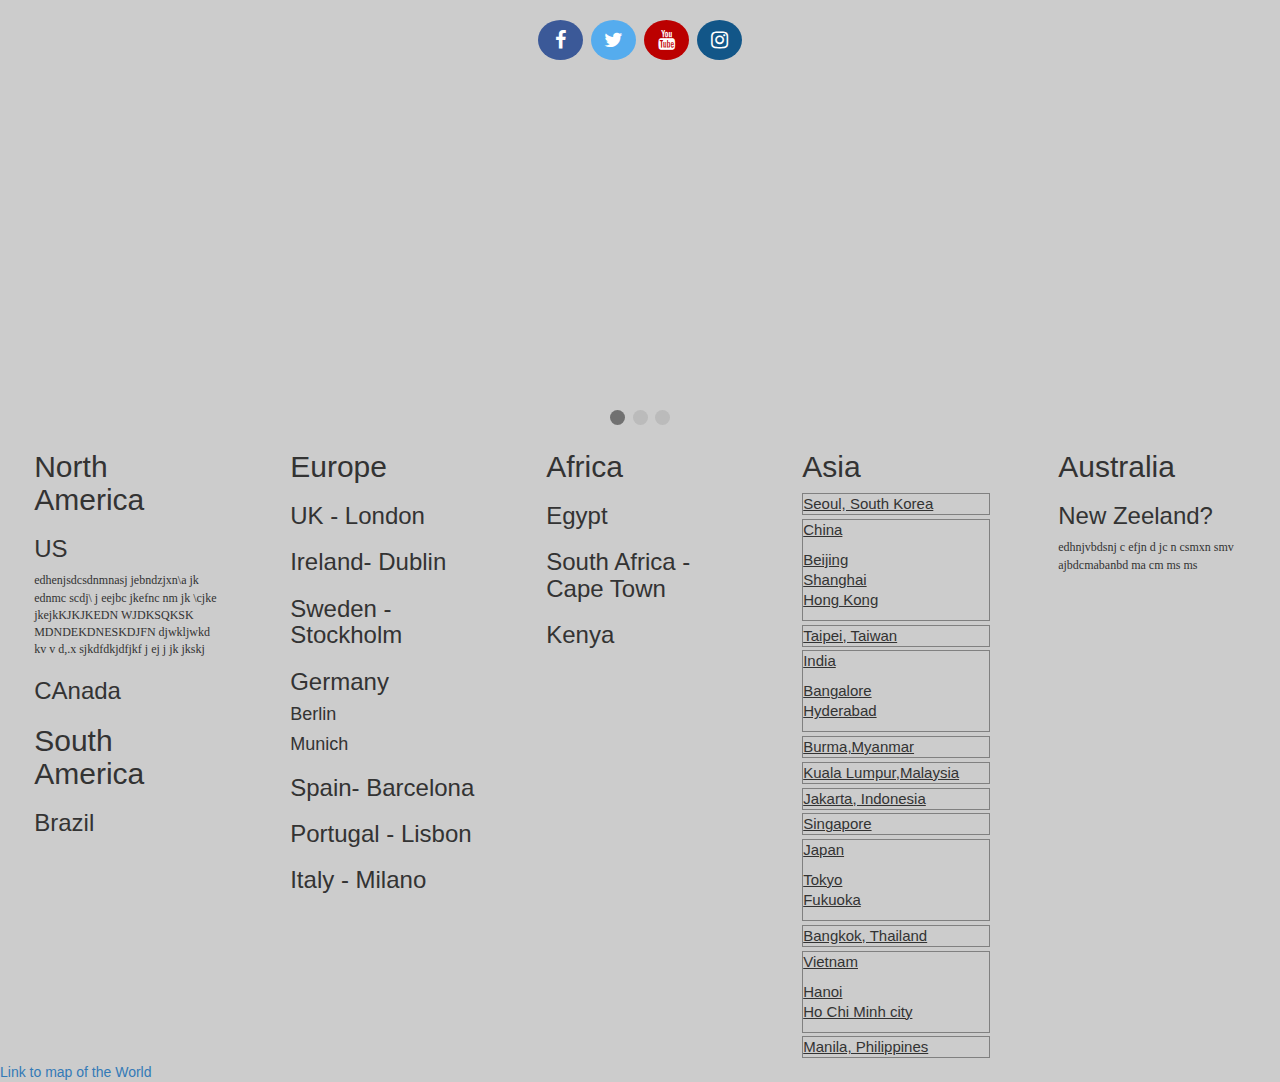
==== index.html @ 74bac41b "Update index.html" ====
<!doctype html>
<html>
   <head>
      <link href='bootstrap.css' rel='stylesheet'>
      <link rel="stylesheet" href="indexstyle.css">
      <script src="buttons.js"></script>
      <title>Index of all locations and companies/ start ups with external links</title>
   </head>
   <body>

     <meta name="viewport" content="width=device-width, initial-scale=1">
     <link rel="stylesheet" href="https://cdnjs.cloudflare.com/ajax/libs/font-awesome/4.7.0/css/font-awesome.min.css">
     <style>
     .fa {
       padding: 10px;
       font-size: 20px;
       width: 45px;
       text-align: center;
       text-decoration: none;
       margin: 20px 2px;
       border-radius: 50%;
     }

     .fa:hover {
         opacity: 0.7;
     }

     .fa-facebook {
       background: #3B5998;
       color: white;
     }

     .fa-twitter {
       background: #55ACEE;
       color: white;
     }


     .fa-youtube {
       background: #bb0000;
       color: white;
     }

     .fa-instagram {
       background: #125688;
       color: white;
     }
     </style>
     </head>
     <body>

     <!-- Add font awesome icons -->
    <center>
     <a href="http://facebook.com" class="fa fa-facebook"></a>
     <a href="http://twitter.com" class="fa fa-twitter"></a>
     <a href="http://youtube.com" class="fa fa-youtube"></a>
     <a href="http://instagram.com" class="fa fa-instagram"></a>
   </center>

 </body>
 </html>


        <meta name="viewport" content="width=device-width, initial-scale=1">
        <style>
        * {box-sizing: border-box;}
        body {font-family: Verdana, sans-serif;}
        .mySlides {display: none;}
        img {vertical-align: middle;}

        /* Slideshow container */
        .slideshow-container {
          max-width: 600px;
          position: relative;
          margin: auto;
        }

        /* Caption text */
        .text {
          color: #000;
          font-weight: bold;
          font-size: 20px;
          padding: 560px;
          position: absolute;
          bottom: 4px;
          width: 160%;
          text-align: center;
        }

        /* Number text (1/3 etc) */
        .numbertext {
          color: #ffffff;
          font-size: 12px;
          padding: 8px 12px;
          position: absolute;
          top: 0;
        }

        /* The dots/bullets/indicators */
        .dot {
          height: 15px;
          width: 15px;
          margin: 0 2px;
          background-color: #bbb;
          border-radius: 50%;
          display: inline-block;
          transition: background-color 0.8s ease;
        }

        .active {
          background-color: #717171;
        }

        /* Fading animation */
        .fade {
          -webkit-animation-name: fade;
          -webkit-animation-duration: 3.5s;
          animation-name: fade;
          animation-duration: 3.5s;
        }

        @-webkit-keyframes fade {
          from {opacity: .4}
          to {opacity: 1}
        }

        @keyframes fade {
          from {opacity: .4}
          to {opacity: 1}
        }

        /* On smaller screens, decrease text size */
        @media only screen and (max-width: 300px) {
          .text {font-size: 11px}
        }
        </style>
        </head>
        <body>

        <p></p>

        <div class="slideshow-container">

        <div class="mySlides fade">
          <div class="numbertext">1 / 3</div>
          <img src="media/nyc.jpg" width="800px", height="300px" >
          <div class="text">Tech StartUp Hub: New York City</div>
        </div>

        <div class="mySlides fade">
          <div class="numbertext">2 / 3</div>
          <img src="media/berlin.jpg" width="800px" height="300px">
          <div class="text">Tech StartUp Hub: Berlin</div>
        </div>

        <div class="mySlides fade">
          <div class="numbertext">3 / 3</div>
          <img src="media/stockholm.jpg" width="600px" height="300px">
          <div class="text">Tech StartUp Hub: Stockholm</div>
        </div>

        </div>
        <br>

        <div style="text-align:center">
          <span class="dot"></span>
          <span class="dot"></span>
          <span class="dot"></span>
        </div>

        <script>
        var slideIndex = 0;
        showSlides();

        function showSlides() {
            var i;
            var slides = document.getElementsByClassName("mySlides");
            var dots = document.getElementsByClassName("dot");
            for (i = 0; i < slides.length; i++) {
               slides[i].style.display = "none";
            }
            slideIndex++;
            if (slideIndex > slides.length) {slideIndex = 1}
            for (i = 0; i < dots.length; i++) {
                dots[i].className = dots[i].className.replace(" active", "");
            }
            slides[slideIndex-1].style.display = "block";
            dots[slideIndex-1].className += " active";
            setTimeout(showSlides, 2000); //
        }
        </script>

        </body>
      </html>

      <section class="column_area">
         <article class="container">
            <h2>North America</h2>
            <h3>US</h3>
            <p>edhenjsdcsdnmnasj jebndzjxn\a  jk ednmc scdj\ j eejbc jkefnc nm jk \cjke jkejkKJKJKEDN WJDKSQKSK MDNDEKDNESKDJFN djwkljwkd kv  v d,.x sjkdfdkjdfjkf j  ej j jk jkskj</p>
            <h3>CAnada</h3>
            <h2>South America</h2>
            <h3>Brazil</h3>
         </article>
         <article class="container">
            <h2>Europe</h2>
            <h3>UK - London</h3>
            <h3>Ireland- Dublin</h3>
            <h3>Sweden - Stockholm</h3>
            <h3>Germany</h3>
            <h4>Berlin</h4>
            <h4>Munich</h4>
            <h3>
            Spain- Barcelona</h2>
            <h3>Portugal - Lisbon</h3>
            <h3>Italy - Milano</h3>
         </article>
         <article class="container">
            <h2>Africa</h2>
            <h3>Egypt</h3>
            <h3>South Africa - Cape Town</h3>
            <h3>Kenya</h3>
         </article>




         <article class="container">
            <h2>Asia</h2>


            <section class="country1">
               <div class="dropdown">
                  <button onclick="myFunction7()" class="dropbtn">Seoul, South Korea</button>
                  <div id="myDropdown7" class="dropdown-content">
                     <a href="#">
                      <img src="media/seoul.jpg" alt="singapore">

                     John Kim: South Korea’s startup scene has experienced tremendous growth over the last half a decade, with a proliferation of not only ventures but also of accelerators and VCs. Casting a glance across the startup space, two main reasons for this growth are apparent.
                     First, the increasing visibility of successful startups has drawn attention from the public and inspired a younger generation of entrepreneurs. The Forbes list of wealthiest Koreans, long the domain of family-controlled conglomerates (or ‘chaebol’), is now peppered with gaming company founders worth billions of dollars. More recently, companies like TicketMonster, Kakao (makers of KakaoTalk) and Coupang have shown strength not only by financial prowess, but also by penetrating a much broader segment of society with their products. Last year, the influence of the startup community was seared in the minds of the public when Ahn Chul Soo, founder of anti-virus company Ahnlab, ran for the country’s highest office.
                     Second, the Korean government has shown tremendous support for the startup community, a trend that looks set to continue following the recent presidential race. Ahn eventually dropped out, and Korea elected its first female president, Park Geun Hye, who included increased venture financing as one of her campaign pledges. South Korea already boasted the fourth largest VC market in the world (with only the 17th largest economy), but venture financing looks to hit new highs when government programs kick in this summer.
                     That said, entrepreneurs report that applications for government funding have tapered off this year as the typical high failure rates of start-ups start to crystallize trepidation in the minds of graduating seniors. Throughout the world, most startups fail, but unlike in Silicon Valley where failure implies learning, in Korea, as in most Asian countries, failure implies inadequacy.
                     This fear of failure and other cultural characteristics of Korean companies could be barriers in going global, the next challenge for Korean startups. But conglomerates like Samsung, gaming companies like Nexon, and K-pop groups like Big Bang have encountered similar barriers before and yet succeeded in spreading the Korean brand beyond the borders of the hermit kingdom. With continued visibility and government support, we could see the same for the next generation of startup founders.
                     Incidentally, ‘the Korean startup scene’ typically refers to the South, but North Korea has also seen a surge in entrepreneurial activity in the last half decade. Though no traditional incubators exist in the DPRK, the Choson Exchange has started a ‘Women in Business’ program to train female entrepreneurs in the country, and brought five North Koreans to Singapore for a one month internship at a startup incubator. In a time of increasing tensions, perhaps the peninsula could benefit from some startup statecraft.</a>
                  </div>
               </div>
            </section>

            <section class="country1">
              <div class="dropdown">
                 <button onclick="myFunction20()" class="dropbtn">China</button>
                 <div id="myDropdown20" class="dropdown-content">
                    <a href="#">Steven Millward: China might have a very well established web industry, but it’s still a rough ride for Chinese startups. There’s little in the way of government support like you’ll find in nations like Singapore, and there are strong web portals and companies out there that could easily and quickly clone a startup’s key product. In fact, you’re more likely to be copied than acquired. And when it comes to the government, you’re more likely to face troubles and restrictions than get solid support. Right now, taxi booking apps are flourishing – but then authorities have already begun to regulate or even ban these apps in some cities. What recourse do these startups have? None.
                    On the more positive side, there’s a great startup ecosystem from the idea stage right up to major follow-up funding. At the base are startup events like Startup Weekends and Barcamps in cities like Beijing, Shenzhen, and Shanghai occurring very often. It would be nice to see more in the way of startup contests (like TechCrunch Disrupt or our own Startup Asia events) that can give local startups a visibility boost. Or a cash boost for the winners. The annual GMIC Beijing event does do that, but more pitching and contest chances would be good.
                    AD. Remove this ad space by subscribing. Support independent journalism.
                    At the funding level, there are strong funding interests in China from a wide variety of sources, which makes it not too vast a challenge to get funding for a successful enterprise. Interest in e-commerce seems strongest, with anyone from Sequoia Ventures to GGV Capital to California’s Bluerun Ventures being especially keen on innovative e-stores. Social is a tougher area – hard to monetize, and easy to copy – for all but a few lucky ones. With e-commerce in China set to be worth a total of $177 billion in 2013, it’s little wonder that a lot of startups are trying out this business avenue.
                    For incubation and acceleration, the largest is Innovation Works, created by Taiwanese-American Lee Kaifu, which is incubating over 50 startups that are now estimated to be wealth over $600 million. It can do series A funding as well as seed-stage. Aside from that, there’s Tisiwi in Hangzhou, and the soon-to-be-rebranded Chinaccelerator up in Dalian.
                  </a></div></div>

              <p>
               <div class="dropdown">
                  <button onclick="myFunction3()" class="dropbtn">Beijing</button>
                  <div id="myDropdown3" class="dropdown-content">
                     <a href="#">
                       <h6>Beijing</h6>
                        <img src="media/beijing.jpg" alt="singapore">
                    </a></div></div>
                    <br>
                    <div class="dropdown">
                       <button onclick="myFunction14()" class="dropbtn">Shanghai</button>
                       <div id="myDropdown14" class="dropdown-content">
                          <a href="#">
                       <img src="media/shanghai.jpg" alt="singapore">
                     </a>
                  </div>
               </div>
                <br>


               <div class="dropdown">
                  <button onclick="myFunction6()" class="dropbtn">Hong Kong</button>
                  <div id="myDropdown6" class="dropdown-content">
                     <a href="#">
                    <img src="media/hong.jpg" alt="singapore">
                     Rafael Wong Chi Hao and Casey Lau: Hong Kong was rated one of the world’s top four tech capitals to watch after star-studded Silicon Valley and New York in a recent Forbes’ article. Despite the lack of a startup ecosystem in the early to mid-noughties, Hong Kong’s economic focus on traditional industries such as real estate, a lack of investors looking at tech, and a lack of computer science talent graduating from local universities, Hong Kong’s startup culture is brewing. In the past two to three years, co-working spaces like CoCoon, The Hive Hong Kong, The Good Lab, and BootHK are flourishing to bring in an enormous amount of foreign tech talents. Startup breeding grounds such as Startup Weekend, AcceleratorHK, the Make A Difference Venture Fellows Program, the Hong Kong Science and Technology Park Incubation Program, and StartupsHK are up and running to set Hong Kong in the right direction towards promoting entrepreneurship.
                     A partial list of Hong Kong-based startups can be found here and updates on what is happening in the local scene can be found on the StartupsHK blog along with a full calendar. Also, here’s a resource page of incubators, funds, and job sites for startups in Hong Kong.
                     The next stage, therefore, is for Hong Kong to develop a healthy entrepreneurial ecosystem where startups and investors exist, the startup industry will grow naturally. So the big difficult question is how?
                     </a>
                  </div>
               </div>
             </p>
            </section>
            <section class="country1">

               <div class="dropdown">
                  <button onclick="myFunction5()" class="dropbtn">Taipei, Taiwan</button>
                  <div id="myDropdown5" class="dropdown-content">
                     <a href="#">
                       <img src="media/taipei.jpg" alt="singapore">
                     Jamie C. Lin: Taipei is rapidly becoming one of the most vibrant startup scenes in Asia. There’s the Startup Digest Taipei mailing list where people post startup events, and you see workshops, forums, meetups and mixers happening all week long every week. At Stop by Meet, hosted by Business Next magazine, or TO Mixer by TechOrange, two of the more popular monthly startup gatherings in town, you see hundreds of founders passionately exchanging their startup ideas. Demo events are held quite frequently as well. Both the Institute for Information Industry’s IDEAS Show and Business Next’s Meet Conference run annually and feature several dozens startups. Demo Day of leading startup accelerator appWorks takes place two times a year, featuring 20-30 startups in its graduating class and is always a packed room with more than a thousand local venture investors, media, and startup founders.
                     While more successful Internet startups such as Lativ, Gamesofa, Mayuki, PubGame, i-Part, and Bahamut run their businesses with tens to hundreds of employees generating tens of millions of US dollars in sales, smaller startups are increasingly started by only a few founders at a co-working space or a startup accelerator. IEH is the leading co-working space housing 20+ startups while AppWorks’ accelerator space is home to over 50 startups.
                     Investment wise, more active investors are CyberAgent Ventures, AppWorks Ventures, CID Group, and TMI Holdings. Together, the local VC industry pumps close to $100 million into the ecosystem each year, funding 30 to 50 startups across seed stage to pre-IPO stage.
                     Taiwan’s outdated company and securities-related laws, the Taiwanese government’s lack of understanding of internet-based businesses, and its failure to recognize the web as an industry platform of strategic importance can often hurt local startups and their founders. For example, Taiwanese securities laws still require all shares to be issued at at least NT$10 ($0.33), which means if a company gives its founders equity, or “technical shares” as it is called in Taiwan, it will be treated by the government as taxable income, calculated based on the NT$10 value times the amount of “free” shares the founders receive. Moreover, local company law mandates that only a maximum of 15 percent technical shares can be awarded to the founders, even when they are willing to pay income tax for receiving it. If the founders want to own more of their company, they have to put up even more capital to purchase all additional stocks, at at least NT$10 per share.
                     At the same time, Taiwan is still yet to pass a legal striucture within which a full-service third-party payment solution comparable to PayPal or Alipay can be operated, which hurts its e-commerce and digital content industries’ ability to collect payments while protecting both the sellers and buyers from possible fraud. The Taiwanese government also mandates a seven-day return policy across all e-commerce and digital content products sold by online retailers. While seven days can be way too long for a mobile game or an e-book to be “tried” before the potential buyer decides if he/she wants a return, it is sometimes too short for a physical product – Zappos actually offers a 360-day return for the shoes it sells. By enforcing a rigid rule like this, it shows the Taiwanese government’s lack of understanding of internet-based businesses. And in Taiwan, most web startup founders find themselves fighting with local government on a wide variety of issues the whole time, which in turn has been slowing Taiwanese startups down in their pursuit of greatness.
                     </a>
                  </div>
               </div>
            </section>

            <section class="country1">
               <div class="dropdown">
                  <button onclick="myFunction12()" class="dropbtn">India</button>
                  <div id="myDropdown12" class="dropdown-content">
                     <a href="#">
                       The one thing that strikes most outsiders about the technology startup ecosystem in India is how diverse it is.
                       Entrepreneurs range from 21-year old college students to 61-year old executives, and it takes all types in between. The anatomy of the “average” Indian technology entrepreneur is a 30+ year old male, with some technology background, though not necessarily in product development, focusing on building a product that’s largely trying to solve local (Indian) problems. The average, though, is the middle of the ground, and there are exceptional folks at both ends of the spectrum. From those exclusively focused on the American markets with SaaS applications to building cloud infrastructure software for large data centers. It’s all happening.
                       On average about 970 technology-product entities get started each year in India and only about 380 actually incorporate the entity as a corporation. The mortality rate is fairly high, with over 60 percent of these “entities” pivoting or going dormant within 12 to 18 months. An equal number of services (consulting) entities get started each year in the technology space as well, which tend to last longer.
                       The startups are a good mix of 61 percent focused on business oriented offerings and about 39 percent on consumer applications such as mobile apps, social networks and e-commerce offerings and others. In the last few years, there has been an explosion in e-commerce companies. Thanks to a growing Internet user-base (about 100 million individuals, with 15 million actively purchasing goods and services online), high penetration of broadband (over 10 million connections) and an explosion in the number of mobile phones (currently at over 800 million connections) there has never been a better time to start a technology company in India.
                       The state of the investor ecosystem is also on the rise. From about 43 active venture investors in 2006, investing in about 73 companies each year, now there are over 80 angel investor networks, seed funds, accelerators and early stage funds, and over 153 companies get some form of institutional funding each year.
                       Finally the support ecosystem for entrepreneurs is also growing at a fast pace to help the entrepreneurs. From the idea stage (Open Coffee Club, Startup Saturday) to prototype stage (HasGeek, Startup Weekend) and from the product ready stage (DEMO India, Unpluggd) to the growth stage (NASSCOM product conclave, Reverse Pitch). There are multiple events and organizations that are bringing the various parts of the system together consistently and delivering results.
                       There are three main challenges that the Indian technology ecosystem faces, to which there are no short-term fixes. The first is the paucity of exits, second is the lack of a sophisticated angel investor and mentor ecosystem, and third is the inherent risk-averse nature of the Indian middle class.
                       The optimist in me says these problems, albeit structural, will change over the next five to ten years and are relatively easy to solve given the inherent dynamic nature of Indians entrepreneurs. Buoyed by the success of Indians in the Valley and the fact that they form 43 percent of all product startups in the Bay area, I am absolutely confident that the metrics and trends will point to a 300 percent to 500 percent growth in both startups and success in the next five years.
                     </a></div></div>
                     <p>


                     <div class="dropdown">
                        <button onclick="myFunction18()" class="dropbtn">Bangalore</button>
                        <div id="myDropdown18" class="dropdown-content">
                           <a href="#">
                             <img src="media/bangalore.jpg" alt="singapore">
                           </a></div></div>
                           <br>
                           <div class="dropdown">
                              <button onclick="myFunction19()" class="dropbtn">Hyderabad</button>
                              <div id="myDropdown19" class="dropdown-content">
                                 <a href="#">
                                   <img src="media/hyderabad.jpg" alt="singapore">
                                    </a></div></div>
                              </p>

            </section>
            <section class="country1">
              <div class="dropdown">
                 <button onclick="myFunction13()" class="dropbtn">Burma,Myanmar</button>
                 <div id="myDropdown13" class="dropdown-content">
                    <a href="#">
                   <img src="media/myanmar.jpg" alt="singapore">


               <p>Population: 5.21 million
                  Average internet speed: 1 MBps (source)
                  Whatever could be said about fast emerging economies in Asia, has been said about Myanmar. From the “next Thailand” to the “next Tiger”, Myanmar’s ascent to public prominence has been driven by the rapid adoption of mobile technology and internet, a young progressive population and a flood of foreign money. Is Yangon overhyped or is the startup buzz there real? We’re heading to Myanmar in September to find out.
               </p>
             </a>
          </div>
       </div>


            </section>
            <section class="country1">

               <div class="dropdown">
                  <button onclick="myFunction4()" class="dropbtn">Kuala Lumpur,Malaysia</button>
                  <div id="myDropdown4" class="dropdown-content">

                     <a href="#">
                         <img src="media/malaysia.jpg" alt="singapore">
                         Tony Yew: With the effort put in by the Malaysian government under the National Alliance (Barisan Nasional) to collectively push Malaysia towards the high income nation model, technology will play a pivotal role in the Economic Transformation Program (ETP) spearheaded by Malaysia’s sixth Prime Minister Najib Razak.
                     Malaysia has come a long way since the introduction of the Multimedia Super Corridor (MSC) where technology companies made full use of the privileges as well as tax incentives to relocate their operations to the MSC. In recent years, startups have also received additional assistance from many grants made available through many schemes driven by both government agencies as well as private venture capitalists. One example is the Cradle fund, where assistance is provided via seed or commercialization grants which are then channeled through carefully managed technopreneur to mentor programs. There are also SME driven programs providing matching grants, apart from the more conventional pre-seed funding.
                     Almost all of these grants incorporate professional advisers including those who have succeeded from the grant program right up to fund managers. Hence an insightful response from those in the very thick of the action is able to guide the hopeful startups right from the word go.
                     Apart from these conventional funds, a developer league has also been created, whereby hopeful technopreneurs are pitted against each other and winning ideas and concepts will receive grants and contracts with certain technology companies. Basically, hackathons plus incubation. This is done in conjunction with many universities that provide the facilities for the intending startups, in the past corporations and telecoms have hosted these.
                     Among the more recent successful startups in Malaysia include TeratoTech, which won many accolades for its mobile application designs and specialized apps for iOS and Android.
                     Overall, the startup scene is quite upbeat and vibrant with all the assistance available to the technopreneur who wants to explore Malaysia as their future base.
                     </a>
                  </div>
               </div>
            </section>

            <section class="country1">

               <div class="dropdown">
                  <button onclick="myFunction8()" class="dropbtn">Jakarta, Indonesia</button>
                  <div id="myDropdown8" class="dropdown-content">
                     <a href="#">
                       <img src="media/jakarta.jpg" alt="singapore">

                       <p>Population: 9.61 million
                          Average internet speed: 8 MBps (source)
                          With one of the youngest and largest populations in the world, Jakarta has all the demographic ingredients to make a great startup capital – but does it deliver? Jakarta has always struggled with infrastructure compared to its more developed neighbors but perhaps this is the stuff that yields innovative solutions (like GoJek) that can take on bigger markets abroad. We’re heading to Jakarta in September to find out more about the Indonesian startup scene.
                       </p>


                     Aulia “Ollie” Halimatussadiah: When I was at a tech conference, someone asked me if my startup’s already making money. I said, “Of course. I can’t afford not to!” That also describes most bootstrapping startups in Indonesia. We use our personal money as seed funding, then we create a startup and it has to be making money from day one to survive. There’s no government funding for startups, so the startups built in Indonesia are mostly practical, like e-commerce, travel, and logistics. Innovation is something we think about later.
                     In 2010, around 30 startup founders gathered in a Starbucks to discuss their startups and surprisingly it was one of the most important moments for the Indonesian startup scene. The meetup became regular with specific topics; because it was started from Twitter, so the organization is called #StartupLokal. Natali Ardianto, Nuniek Tirta and I organize every monthly meetup. Now there are more than 200 people per meetup and thousands subscribed to our mailing list.
                     It is a favorable time to start a startup in Indonesia because we’re politically stable, freedom of speech is a way of life, we have a rising middle class (up to 45 million people in Indonesia now have strong buying power), the penetration rate of mobile phones is extremely high with the average Indonesian having more than two mobile phones; we have 47 million Facebook users and very active Twitter users; and last but not least, our biggest asset is that more than 60 percent of Indonesia’s 240 million population are under 35 years old with a median age of 28 spread across more than 17,000 islands in Indonesia. It’s a young country with so much room to explore and so many problems to solve, which means more opportunities for entrepreneurs.
                     More investors are coming to Indonesia from all over the world, and more incubators available and they’re ready to invest. But most of them find difficulties to get a startup with a $1 million dream. So now the homework for Indonesian startup founders is to change the usual mindset, aim higher and think global.
                     There are quite a few investors in Indonesia these days, including Merah Putih Incubator, GDP Venture, East Ventures, GREE Ventures, Grupara, Ideosource, and Cyber Agent Ventures.
                     </a>
                  </div>
               </div>
            </section>

            <section class="country1">

               <div class="dropdown">
                  <button onclick="myFunction()" class="dropbtn">Singapore</button>
                  <div id="myDropdown" class="dropdown-content">
                     <a href="#">


                       <img src="media/singapore_gardens.jpg" alt="singapore">
                       <p>Singapore is the first stop in Asia for the majority of westerners.</p>
                       <p> Population: 5.61 million
                          Average internet speed: 108 MBps (source)
                          The jewel in the Asian startup crown, Singapore, bills itself as the complete package. This startup city has everything from fintech accelerators to coworking spaces on every corner. But, is there too much money and not enough hustle in Singapore to generate real cutting edge startups that can thrive outside of its borders in less forgiving markets abroad?
                       </p>

                        <ul>
                           <li>ranked as one of the top places to live in the world</li>
                           <li>has great infrastructure that includes a stable, clean, and
                              efficient government and legal and finance systems; plus there are solid transport
                              and IT networks, a highly educated work force, and English-speaking multicultural
                              society, and lots more.
                           </li>
                           <li>Has the most developed startup ecosystem in the region</li>
                           <li>Highly active accelerators like JFDI and many active early stage funds spawned
                              in part due to government funding under the NRF TIS scheme
                           </li>
                           <li>Angel investors: Skype co-founder Toivo Annus</li>
                           <li>Series A funding:DMP, Walden, JAFCO, Vertex and an influx
                              of foreign, particularly Japanese funds such as Global Brain, CyberAgent Ventures, and Rakuten Ventures.
                           </li>
                           <!-- copyright https://www.techinasia.com/startup-scenes-asia-lets-11-asias-top-tech-cities#singapore-->
                        </ul>
                     </a>
                  </div>
               </div>
            </section>


            <section class="country1">
              <div class="dropdown">
                 <button onclick="myFunction21()" class="dropbtn">Japan</button>
                 <div id="myDropdown21" class="dropdown-content">
                    <a href="#">
                      <p>Anh-Minh Do: Of course, Japan is one of the more mature markets in the region, and it’s got big influential hits that shape the region. The center of all the activity is in Tokyo. But gone are the days when big guys like Hitachi, Sony, Fujitsu, and Panasonic are the rising stars (with Japan struggling economically, and hardware alone being less of a factor for consumers) and new players are on the scene now, with folks like GREE, DeNA, and Rakuten looking increasingly global and influential. If you want a quick look at the local scene, take a click over to our friends at Startup Dating and you’ll see a particularly vibrant ecosystem of business, VCs, and incubators.
                         On top of the big startup successes, Japan’s education system is particularly supportive, with incubators like Open Network Lab attempting YC-like startup acceleration. You can check out a full comprehensive list of incubators and accelerators in Japan here.
                         On the other hand, the problems that Japanese startups face are difficult: a relatively low-risk culture, with high rent costs, and a small ecosystem. But despite all this, big successes do manage to peek through and the government has been very supportive in setting up incubators – there are more than 300 across the country today.
                      </p>
                    </a></div></div>

                    <p>
               <div class="dropdown">
                  <button onclick="myFunction2()" class="dropbtn">Tokyo</button>
                  <div id="myDropdown2" class="dropdown-content">
                     <a href="#">
                       <img src="media/Tokyo_Asakusa_Kannon.jpg" alt="singapore">
                     </a>
                  </div>
               </div>
               <br>
               <button onclick="myFunction15()" class="dropbtn">Fukuoka</button>
               <div id="myDropdown15" class="dropdown-content">
                  <a href="#">
               <img src="media/fukuoka.jpg" alt="singapore">
               <p>
                  Population: 1.54 million
                  Average internet speed: 70 MBps (source)
                  Fukuoka has set itself out as startup hub for Japan. With startup visas available, cheaper living than Tokyo and local government support, we’re seeing founders opt for Fukuoka over other cities in Japan. Is all the recent media coverage of Fukuoka for real or is it just hype? We’re heading to Kyushu in August to find out.
               </p>
             </a></div></div>
           </p>

            </section>
            <section class="country1">


               <!--source https://www.linkedin.com/pulse/6-most-exciting-startup-cities-asia-graham-brown/ -->
               <div class="dropdown">
                  <button onclick="myFunction9()" class="dropbtn">Bangkok, Thailand</button>
                  <div id="myDropdown9" class="dropdown-content">
                     <a href="#">
                       <img src="media/bangkok.jpg" alt="singapore">
                       <p>Population: 8.28 million
                          Average internet speed: 40 MBps (source)
                          Not only listed as the hottest capital in the world weather-wise, Bangkok could also be the hottest city in the world startup-wise. While we haven’t had any big exits yet, Thailand is a hotbed of startup talent – from local founders opting to do their own thing outside of their family businesses to a growing population of location independent entrepreneurs and digital nomads.
                       </p>
                     Prathan Thananart: The explosion of the startup scene in Bangkok over last year can be characterized by three related trends. First is the momentum building done by tech events over last several years through a series of BarCamps, Mobile Mondays, and Startup Weekends. These events, and success stories shared by entrepreneurs from local and abroad, send the message that startup entrepreneurs aren’t a fringe group anymore.
                     Second, the rise of co-working spaces is interesting to note since they were once predicted by many to never take off due to the solid member base they would need to sustain operation. Now there are several healthy ones throughout Bangkok, and they help connect entrepreneurs to developers and freelancers in the industry.
                     Finally, the establishment of venture capital firms and business angel groups, including expansion from firms based in other Asian countries. Prominent ones include InVent, owned by Intouch, which also operate the largest telco in Thailand, and Ardent Capital, run by the investors of Ensogo which sold to LivingSocial.
                     A downside of the scene we have here is that it’s not very diverse. Last I counted there are 10+ companies competing in the loyalty app space, and countless group buying clones. Chances are, as we mature, some of this energy will be channeled into other less tapped spaces. Just like how Tel Aviv, with its famous traffic jams, gave birth to Waze, the navigator app with crowdsourced congestion data.
                     Bangkok is home to millions of smartphone owners and over 18 million social media users from a web user-base of 25 million. And as the digitally native, younger population grows up, there is bound to be plenty of disruption to how people shop, commute, and stay in touch.
                     </a>
                  </div>
               </div>
            </section>
            <section class="country1">
               <div class="dropdown">
                  <button onclick="myFunction16()" class="dropbtn">Vietnam</button>
                  <div id="myDropdown16" class="dropdown-content">
                     <a href="#">Venture capital landscape has been exciting but drying up in some places.<br>
                   DFJ Vina Capital and IDG Ventures - are slowly leaving.<br>
                   CyberAgent Ventures, the new Japanese VC firm - is still investing<br>
                   The gouvernment has been contribuing by building industrial parks on the outskirts of the city and encouraging start-ups.
                   This has created strong and vibrant communitites of start-ups and developper people.<br>

                   The momentum of the startup scene in Vietnam has
                   been happening organically through the community and huge companies like FPT, VC Corp, and VNG leveraging the size of their infrastructures and markets.<br>
                   Thinking globally though, has not been part of many of Vietnam’s startups view until recently. Medium -size start-ups have strong business models but based on the market in Vietnam.<br>
                   A common startup model you will see in Vietnam is a subsidized kind. This has allowed some startups to avoid getting investor money but is sometimes a barrier to true product innovation.<br>
                 </a></div></div>
                 <p>




               <div class="dropdown">
                  <button onclick="myFunction10()" class="dropbtn">Hanoi</button>
                  <div id="myDropdown10" class="dropdown-content">
                     <a href="#">
                       <img src="media/hanoi.jpg" alt="singapore">
                     </a>
                  </div>
               </div>
               <br>
               <div class="dropdown">
                  <button onclick="myFunction17()" class="dropbtn">Ho Chi Minh city</button>
                  <div id="myDropdown17" class="dropdown-content">
                     <a href="#">
                       <img src="media/HoChi.jpg" alt="singapore">
                     </a>
                  </div>
               </div>
             </p>
            </section>
            <section class="country1">
                <!--edited-->


               <div class="dropdown">
                  <button onclick="myFunction11()" class="dropbtn">Manila, Philippines</button>
                  <div id="myDropdown11" class="dropdown-content">
                     <a href="#">
                       <img src="media/manila.jpg" alt="singapore">
                        <p>There has never been a more interesting way to put up your own product or tech-service as a Philippines startup.</p>
                     Early seed-stage investors include Kickstart (investments ranging from $30,000 to $120,000), Launchgarage, Ideaspace (investments of 12,500), SeedAsia -recent investor <br>
                     Government backed incubator/seed-stage funding options available from UP TBI/ Enterprise TBI/ DOST TBI – TBI. <br>
                     Possible investors - Global Gateway Ventures, Narra Ventures, ICCP Ventures, and Plug and Play<br>
                     Option to raise money internationally - like Kalibbr and Payroll Hero <br>

                     Online communities on Facebook such as StartupPH, coupled with several meetups such as Roofcamp, Open Coffee Wednesday, Founder’s Drink, and MobileMonday<br>
                     Startup events such as Startup Weekend, AngelHack, and the near-weekly developers’ bootcamps for almost every language available on the web.<br>

                    Philippines has a very large English speaking market in Asia outside of India.<br>
                    Philippines was not affected by the financial crisis of 1998 and 2007.<br>

                    Downside : there exists a gap between seed and series A investors in the Philippines and that limits the number of possible exits.<br>
                    E-commerce visibility is still in its early stages. Fewer than 10 percent of the total population have access to credit cards.<br>
                    Government still governs all e-commerce businesses with the same bureaucratic and cumbersome processes that isn’t very business friendly for entrepreneurs or investors - but it's possible to change ni the future.<br>

                     </a>
                  </div>
               </div>
            </section>
         </article>
         <article class="container">
            <h2>
            Australia
            <h3>
            <h3>New Zeeland?</h3>
            <p>edhnjvbdsnj c efjn d jc n csmxn smv  ajbdcmabanbd ma cm ms  ms</p>
         </article>
      </section>
      <a href="map_of_the_world2.html" alt="map of the world">Link to map of the World</a>
   </body>
</html>
---- indexstyle.css ----
.column_area{
  display:flex;
	flex-direction:row;
	flex-wrap:wrap;
	justify-content:center;
	margin:top;
  width:100%;
}
.column_area article{
  max-width:17%;
  /*margin:0.25rem;
  padding:0.5rem;*/
}

p, li{
  font-family:calibri;
  font-size:12px;
}

img{
  max-width:100%;
}

.country1{
  border:1px solid grey;
  margin: 2% 0;
  padding:1
}




/* dropdown buttons ------------------------------------------------------------------*/

.dropbtn {
    /*background-color: rgba(255,0,0,0.2);
    color: inherit;*/
    background-color:inherit;
    color:none;
    font-size:1.5rem;
    border: none;
    cursor: pointer;
	line-height:1.2rem;
	padding:0;
	margin:0;
  text-decoration: underline;
}

/*.dropbtn:hover, .dropbtn:focus {
    background-color: rgba(255,0,0,0.7);
}*/

.dropdown {
    position: relative;
    display: inline-block;

}

.dropdown-content {
    display: none;
    position: inline;
    background-color: none;
    min-width:17%;
    max-height:300px;
    overflow: auto;
    /*box-shadow: 0px 2px 2px 0px rgba(0,0,0,0.2);*/
    z-index: 1;
	   padding:1%;
	   border-radius:10px;



}

.dropdown-content a {
  /*color: inherit;*/
  text-decoration: none;
  display: block;
	font-size:1rem;
	font-family:calibri;

}

/*.dropdown a:hover {background-color: #ddd;}*/

.show {display: block;}
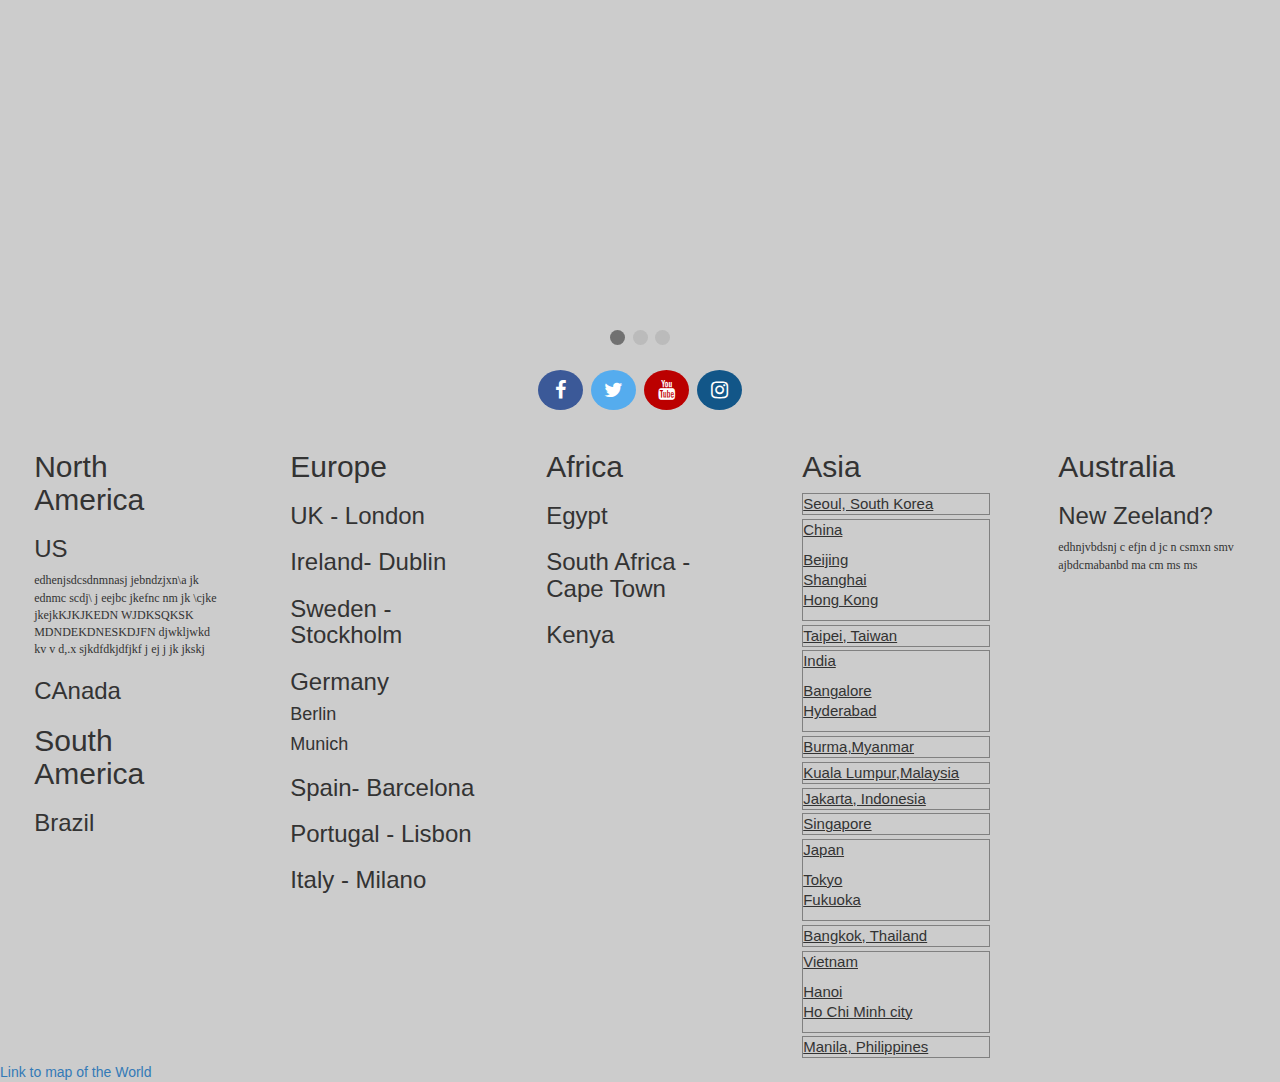
==== commit f14138e8: "Making buttons slides work" ====
--- a/index.html
+++ b/index.html
@@ -5,63 +5,9 @@
       <link rel="stylesheet" href="indexstyle.css">
       <script src="buttons.js"></script>
       <title>Index of all locations and companies/ start ups with external links</title>
-   </head>
-   <body>
-
-     <meta name="viewport" content="width=device-width, initial-scale=1">
-     <link rel="stylesheet" href="https://cdnjs.cloudflare.com/ajax/libs/font-awesome/4.7.0/css/font-awesome.min.css">
-     <style>
-     .fa {
-       padding: 10px;
-       font-size: 20px;
-       width: 45px;
-       text-align: center;
-       text-decoration: none;
-       margin: 20px 2px;
-       border-radius: 50%;
-     }
-
-     .fa:hover {
-         opacity: 0.7;
-     }
-
-     .fa-facebook {
-       background: #3B5998;
-       color: white;
-     }
-
-     .fa-twitter {
-       background: #55ACEE;
-       color: white;
-     }
-
-
-     .fa-youtube {
-       background: #bb0000;
-       color: white;
-     }
-
-     .fa-instagram {
-       background: #125688;
-       color: white;
-     }
-     </style>
-     </head>
-     <body>
-
-     <!-- Add font awesome icons -->
-    <center>
-     <a href="http://facebook.com" class="fa fa-facebook"></a>
-     <a href="http://twitter.com" class="fa fa-twitter"></a>
-     <a href="http://youtube.com" class="fa fa-youtube"></a>
-     <a href="http://instagram.com" class="fa fa-instagram"></a>
-   </center>
-
- </body>
- </html>
-
-
-        <meta name="viewport" content="width=device-width, initial-scale=1">
+
+
+       <meta name="viewport" content="width=device-width, initial-scale=1">
         <style>
         * {box-sizing: border-box;}
         body {font-family: Verdana, sans-serif;}
@@ -134,8 +80,7 @@
           .text {font-size: 11px}
         }
         </style>
-        </head>
-        <body>
+
 
         <p></p>
 
@@ -190,8 +135,62 @@
         }
         </script>
 
-        </body>
-      </html>
+
+
+        <meta name="viewport" content="width=device-width, initial-scale=1">
+        <link rel="stylesheet" href="https://cdnjs.cloudflare.com/ajax/libs/font-awesome/4.7.0/css/font-awesome.min.css">
+        <style>
+
+        .fa {
+          padding: 10px;
+          font-size: 20px;
+          width: 45px;
+          text-align: center;
+          text-decoration: none;
+          margin: 20px 2px;
+          border-radius: 50%;
+          float: center;
+        }
+
+        .fa:hover {
+            opacity: 0.4;
+        }
+
+        .fa-facebook {
+          background: #3B5998;
+          color: white;
+        }
+
+        .fa-twitter {
+          background: #55ACEE;
+          color: white;
+        }
+
+
+        .fa-youtube {
+          background: #bb0000;
+          color: white;
+        }
+
+        .fa-instagram {
+          background: #125688;
+          color: white;
+        }
+
+        .middle {
+          text-align: center;
+        }
+
+        </style>
+       </head>
+
+       <body>
+        <div class="middle">
+          <a href="http://www.facebook.com" class="fa fa-facebook"></a>
+          <a href="http://twitter.com" class="fa fa-twitter"></a>
+          <a href="http://www.youtube.com" class="fa fa-youtube"></a>
+          <a href="http://www.instagram.com" class="fa fa-instagram"></a>
+        </div>
 
       <section class="column_area">
          <article class="container">
--- a/indexstyle.css
+++ b/indexstyle.css
@@ -51,32 +51,31 @@
 }*/
 
 .dropdown {
-    position: relative;
+    position:inline-flex;
     display: inline-block;
 
 }
 
 .dropdown-content {
-    display: none;
-    position: inline;
-    background-color: none;
-    min-width:17%;
-    max-height:300px;
-    overflow: auto;
+    display:none;
+    position:absolute;
+    float:left;
+    background-color:white;
+    width:50rem;
+    height:50rem;
+    overflow:auto;
     /*box-shadow: 0px 2px 2px 0px rgba(0,0,0,0.2);*/
-    z-index: 1;
-	   padding:1%;
-	   border-radius:10px;
-
-
-
+    z-index:1;
+	  padding:1%;
+	  border-radius:10px;
+    right:50%;
 }
 
 .dropdown-content a {
   /*color: inherit;*/
   text-decoration: none;
   display: block;
-	font-size:1rem;
+	font-size:1.5rem;
 	font-family:calibri;
 
 }
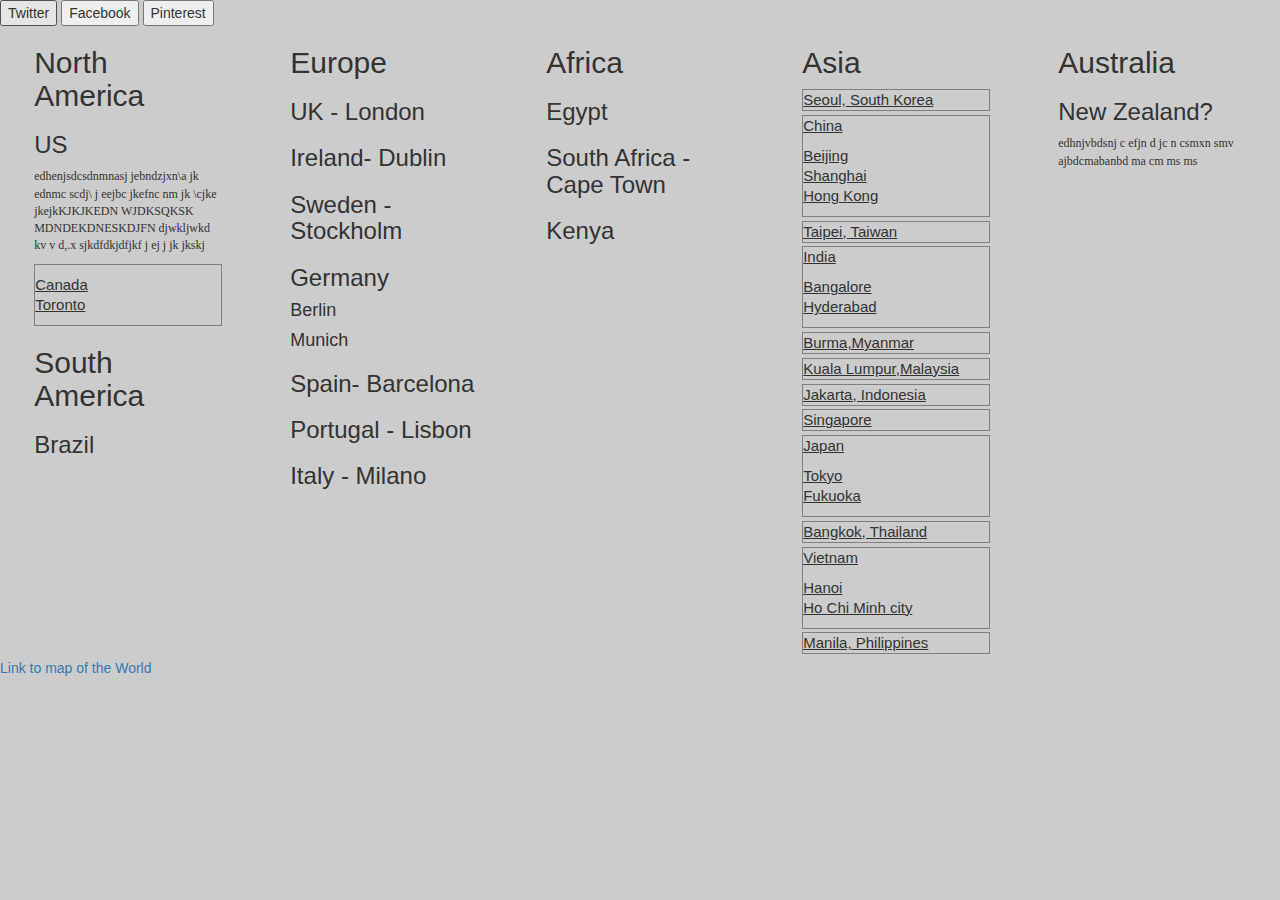
==== commit 52b7959f: "made some changes" ====
--- a/index.html
+++ b/index.html
@@ -5,199 +5,39 @@
       <link rel="stylesheet" href="indexstyle.css">
       <script src="buttons.js"></script>
       <title>Index of all locations and companies/ start ups with external links</title>
-
-
-       <meta name="viewport" content="width=device-width, initial-scale=1">
-        <style>
-        * {box-sizing: border-box;}
-        body {font-family: Verdana, sans-serif;}
-        .mySlides {display: none;}
-        img {vertical-align: middle;}
-
-        /* Slideshow container */
-        .slideshow-container {
-          max-width: 600px;
-          position: relative;
-          margin: auto;
-        }
-
-        /* Caption text */
-        .text {
-          color: #000;
-          font-weight: bold;
-          font-size: 20px;
-          padding: 560px;
-          position: absolute;
-          bottom: 4px;
-          width: 160%;
-          text-align: center;
-        }
-
-        /* Number text (1/3 etc) */
-        .numbertext {
-          color: #ffffff;
-          font-size: 12px;
-          padding: 8px 12px;
-          position: absolute;
-          top: 0;
-        }
-
-        /* The dots/bullets/indicators */
-        .dot {
-          height: 15px;
-          width: 15px;
-          margin: 0 2px;
-          background-color: #bbb;
-          border-radius: 50%;
-          display: inline-block;
-          transition: background-color 0.8s ease;
-        }
-
-        .active {
-          background-color: #717171;
-        }
-
-        /* Fading animation */
-        .fade {
-          -webkit-animation-name: fade;
-          -webkit-animation-duration: 3.5s;
-          animation-name: fade;
-          animation-duration: 3.5s;
-        }
-
-        @-webkit-keyframes fade {
-          from {opacity: .4}
-          to {opacity: 1}
-        }
-
-        @keyframes fade {
-          from {opacity: .4}
-          to {opacity: 1}
-        }
-
-        /* On smaller screens, decrease text size */
-        @media only screen and (max-width: 300px) {
-          .text {font-size: 11px}
-        }
-        </style>
-
-
-        <p></p>
-
-        <div class="slideshow-container">
-
-        <div class="mySlides fade">
-          <div class="numbertext">1 / 3</div>
-          <img src="media/nyc.jpg" width="800px", height="300px" >
-          <div class="text">Tech StartUp Hub: New York City</div>
-        </div>
-
-        <div class="mySlides fade">
-          <div class="numbertext">2 / 3</div>
-          <img src="media/berlin.jpg" width="800px" height="300px">
-          <div class="text">Tech StartUp Hub: Berlin</div>
-        </div>
-
-        <div class="mySlides fade">
-          <div class="numbertext">3 / 3</div>
-          <img src="media/stockholm.jpg" width="600px" height="300px">
-          <div class="text">Tech StartUp Hub: Stockholm</div>
-        </div>
-
-        </div>
-        <br>
-
-        <div style="text-align:center">
-          <span class="dot"></span>
-          <span class="dot"></span>
-          <span class="dot"></span>
-        </div>
-
-        <script>
-        var slideIndex = 0;
-        showSlides();
-
-        function showSlides() {
-            var i;
-            var slides = document.getElementsByClassName("mySlides");
-            var dots = document.getElementsByClassName("dot");
-            for (i = 0; i < slides.length; i++) {
-               slides[i].style.display = "none";
-            }
-            slideIndex++;
-            if (slideIndex > slides.length) {slideIndex = 1}
-            for (i = 0; i < dots.length; i++) {
-                dots[i].className = dots[i].className.replace(" active", "");
-            }
-            slides[slideIndex-1].style.display = "block";
-            dots[slideIndex-1].className += " active";
-            setTimeout(showSlides, 2000); //
-        }
-        </script>
-
-
-
-        <meta name="viewport" content="width=device-width, initial-scale=1">
-        <link rel="stylesheet" href="https://cdnjs.cloudflare.com/ajax/libs/font-awesome/4.7.0/css/font-awesome.min.css">
-        <style>
-
-        .fa {
-          padding: 10px;
-          font-size: 20px;
-          width: 45px;
-          text-align: center;
-          text-decoration: none;
-          margin: 20px 2px;
-          border-radius: 50%;
-          float: center;
-        }
-
-        .fa:hover {
-            opacity: 0.4;
-        }
-
-        .fa-facebook {
-          background: #3B5998;
-          color: white;
-        }
-
-        .fa-twitter {
-          background: #55ACEE;
-          color: white;
-        }
-
-
-        .fa-youtube {
-          background: #bb0000;
-          color: white;
-        }
-
-        .fa-instagram {
-          background: #125688;
-          color: white;
-        }
-
-        .middle {
-          text-align: center;
-        }
-
-        </style>
-       </head>
-
-       <body>
-        <div class="middle">
-          <a href="http://www.facebook.com" class="fa fa-facebook"></a>
-          <a href="http://twitter.com" class="fa fa-twitter"></a>
-          <a href="http://www.youtube.com" class="fa fa-youtube"></a>
-          <a href="http://www.instagram.com" class="fa fa-instagram"></a>
-        </div>
-
+   </head>
+   <body>
+      <div id='social-buttons'>
+         <button class='btn-twitter'>Twitter</button>
+         <button class='btn-facebook'>Facebook</button>
+         <button class='btn-pinterest'>Pinterest</button>
+      </div>
       <section class="column_area">
          <article class="container">
             <h2>North America</h2>
             <h3>US</h3>
             <p>edhenjsdcsdnmnasj jebndzjxn\a  jk ednmc scdj\ j eejbc jkefnc nm jk \cjke jkejkKJKJKEDN WJDKSQKSK MDNDEKDNESKDJFN djwkljwkd kv  v d,.x sjkdfdkjdfjkf j  ej j jk jkskj</p>
-            <h3>CAnada</h3>
+             <section class="country1">
+               <p>
+               <div class="dropdown">
+                  <button onclick="myFunction22()" class="dropbtn">Canada</button>
+                  <div id="myDropdown22" class="dropdown-content">
+                     <a href="#">
+                      <img src="media/seoul.jpg" alt="singapore">
+                    </a>
+                  </div>
+                </div>
+                <br>
+                <div class="dropdown">
+                   <button onclick="myFunction23()" class="dropbtn">Toronto</button>
+                   <div id="myDropdown23" class="dropdown-content">
+                      <a href="#">
+                       <img src="media/Toronto.jpg" alt="Toronto">
+                     </a>
+                   </div>
+                 </div>
+               </p>
+              </section>
             <h2>South America</h2>
             <h3>Brazil</h3>
          </article>
@@ -567,7 +407,7 @@
             <h2>
             Australia
             <h3>
-            <h3>New Zeeland?</h3>
+            <h3>New Zealand?</h3>
             <p>edhnjvbdsnj c efjn d jc n csmxn smv  ajbdcmabanbd ma cm ms  ms</p>
          </article>
       </section>
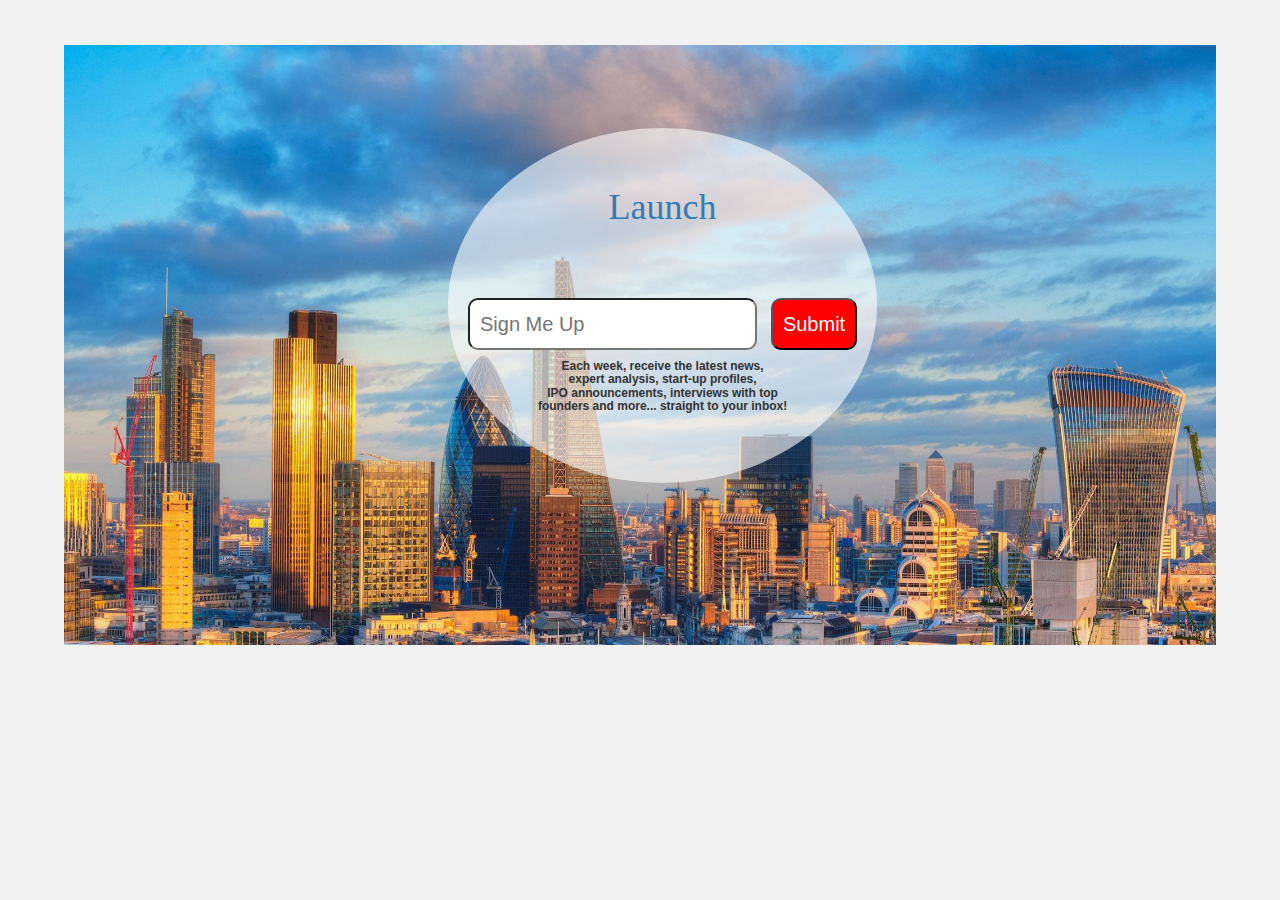
==== commit 4685e39a: "Create index.html" ====
--- a/index.html
+++ b/index.html
@@ -1,416 +1,68 @@
 <!doctype html>
 <html>
    <head>
-      <link href='bootstrap.css' rel='stylesheet'>
-      <link rel="stylesheet" href="indexstyle.css">
+	<link href='bootstrap.css' rel='stylesheet'>
+	<link rel="stylesheet" href="homepagestyle.css">
+
       <script src="buttons.js"></script>
-      <title>Index of all locations and companies/ start ups with external links</title>
+      <title>Homepage</title>
+	   
+	  <body style="background-image:url('media/homepage.jpg')">
+
+
+   
    </head>
+
    <body>
-      <div id='social-buttons'>
-         <button class='btn-twitter'>Twitter</button>
-         <button class='btn-facebook'>Facebook</button>
-         <button class='btn-pinterest'>Pinterest</button>
-      </div>
-      <section class="column_area">
-         <article class="container">
-            <h2>North America</h2>
-            <h3>US</h3>
-            <p>edhenjsdcsdnmnasj jebndzjxn\a  jk ednmc scdj\ j eejbc jkefnc nm jk \cjke jkejkKJKJKEDN WJDKSQKSK MDNDEKDNESKDJFN djwkljwkd kv  v d,.x sjkdfdkjdfjkf j  ej j jk jkskj</p>
-             <section class="country1">
-               <p>
-               <div class="dropdown">
-                  <button onclick="myFunction22()" class="dropbtn">Canada</button>
-                  <div id="myDropdown22" class="dropdown-content">
-                     <a href="#">
-                      <img src="media/seoul.jpg" alt="singapore">
-                    </a>
-                  </div>
-                </div>
-                <br>
-                <div class="dropdown">
-                   <button onclick="myFunction23()" class="dropbtn">Toronto</button>
-                   <div id="myDropdown23" class="dropdown-content">
-                      <a href="#">
-                       <img src="media/Toronto.jpg" alt="Toronto">
-                     </a>
-                   </div>
-                 </div>
-               </p>
-              </section>
-            <h2>South America</h2>
-            <h3>Brazil</h3>
-         </article>
-         <article class="container">
-            <h2>Europe</h2>
-            <h3>UK - London</h3>
-            <h3>Ireland- Dublin</h3>
-            <h3>Sweden - Stockholm</h3>
-            <h3>Germany</h3>
-            <h4>Berlin</h4>
-            <h4>Munich</h4>
-            <h3>
-            Spain- Barcelona</h2>
-            <h3>Portugal - Lisbon</h3>
-            <h3>Italy - Milano</h3>
-         </article>
-         <article class="container">
-            <h2>Africa</h2>
-            <h3>Egypt</h3>
-            <h3>South Africa - Cape Town</h3>
-            <h3>Kenya</h3>
-         </article>
+   
+ <div id="stage">
+
+<a href="#"><img class ="sliding" src="media/london-large.jpg"></a>
+<a href="#"><img class ="sliding"  src="media/myanmar-large2.jpg" ></a>
+<a href="#"><img class ="sliding"  src="media/singapore-large.jpg"></a>
+<a href="#"><img class ="sliding"  src="media/miami-large3.jpg"></a>
+<a href="#"><img class ="sliding"  src="media/santiago-large.jpg"></a>
+<a href="#"><img class ="sliding"  src="media/beijing-large2.jpg"></a>
+<a href="#"><img class ="sliding"  src="media/nyc.jpg"></a>
+<a href="#"><img class ="sliding"  src="media/tokyo-large.jpg"></a>
+</div>
+
+ <center>
+	   <a href="index2.html"><h1>Launch</h1></a>
+	 <br>
+	 <br>
+	 <br>
+	   
+
+		<input type="email" placeholder="Sign Me Up"<br>
+		<input type="submit"><br>
+		<p>
+		  <h6><strong>Each week, receive the latest news, <br>expert analysis, start-up profiles, <br>IPO announcements, interviews with top<br> founders and more... straight to your inbox!</strong></h6>
+		</p><br><br> 	   
+	   
+	</center>
 
 
 
+<script type="text/javascript">
 
-         <article class="container">
-            <h2>Asia</h2>
+  // Original JavaScript code by Chirp Internet: www.chirp.com.au
+  // Please acknowledge use of this code by including this header.
 
+  window.addEventListener("DOMContentLoaded", function(e) {
 
-            <section class="country1">
-               <div class="dropdown">
-                  <button onclick="myFunction7()" class="dropbtn">Seoul, South Korea</button>
-                  <div id="myDropdown7" class="dropdown-content">
-                     <a href="#">
-                      <img src="media/seoul.jpg" alt="singapore">
+    var stage = document.getElementById("stage");
+    var fadeComplete = function(e) { stage.appendChild(arr[0]); };
+    var arr = stage.getElementsByTagName("a");
+    for(var i=0; i < arr.length; i++) {
+      arr[i].addEventListener("animationend", fadeComplete, false);
+    }
 
-                     John Kim: South Korea’s startup scene has experienced tremendous growth over the last half a decade, with a proliferation of not only ventures but also of accelerators and VCs. Casting a glance across the startup space, two main reasons for this growth are apparent.
-                     First, the increasing visibility of successful startups has drawn attention from the public and inspired a younger generation of entrepreneurs. The Forbes list of wealthiest Koreans, long the domain of family-controlled conglomerates (or ‘chaebol’), is now peppered with gaming company founders worth billions of dollars. More recently, companies like TicketMonster, Kakao (makers of KakaoTalk) and Coupang have shown strength not only by financial prowess, but also by penetrating a much broader segment of society with their products. Last year, the influence of the startup community was seared in the minds of the public when Ahn Chul Soo, founder of anti-virus company Ahnlab, ran for the country’s highest office.
-                     Second, the Korean government has shown tremendous support for the startup community, a trend that looks set to continue following the recent presidential race. Ahn eventually dropped out, and Korea elected its first female president, Park Geun Hye, who included increased venture financing as one of her campaign pledges. South Korea already boasted the fourth largest VC market in the world (with only the 17th largest economy), but venture financing looks to hit new highs when government programs kick in this summer.
-                     That said, entrepreneurs report that applications for government funding have tapered off this year as the typical high failure rates of start-ups start to crystallize trepidation in the minds of graduating seniors. Throughout the world, most startups fail, but unlike in Silicon Valley where failure implies learning, in Korea, as in most Asian countries, failure implies inadequacy.
-                     This fear of failure and other cultural characteristics of Korean companies could be barriers in going global, the next challenge for Korean startups. But conglomerates like Samsung, gaming companies like Nexon, and K-pop groups like Big Bang have encountered similar barriers before and yet succeeded in spreading the Korean brand beyond the borders of the hermit kingdom. With continued visibility and government support, we could see the same for the next generation of startup founders.
-                     Incidentally, ‘the Korean startup scene’ typically refers to the South, but North Korea has also seen a surge in entrepreneurial activity in the last half decade. Though no traditional incubators exist in the DPRK, the Choson Exchange has started a ‘Women in Business’ program to train female entrepreneurs in the country, and brought five North Koreans to Singapore for a one month internship at a startup incubator. In a time of increasing tensions, perhaps the peninsula could benefit from some startup statecraft.</a>
-                  </div>
-               </div>
-            </section>
+  }, false);
 
-            <section class="country1">
-              <div class="dropdown">
-                 <button onclick="myFunction20()" class="dropbtn">China</button>
-                 <div id="myDropdown20" class="dropdown-content">
-                    <a href="#">Steven Millward: China might have a very well established web industry, but it’s still a rough ride for Chinese startups. There’s little in the way of government support like you’ll find in nations like Singapore, and there are strong web portals and companies out there that could easily and quickly clone a startup’s key product. In fact, you’re more likely to be copied than acquired. And when it comes to the government, you’re more likely to face troubles and restrictions than get solid support. Right now, taxi booking apps are flourishing – but then authorities have already begun to regulate or even ban these apps in some cities. What recourse do these startups have? None.
-                    On the more positive side, there’s a great startup ecosystem from the idea stage right up to major follow-up funding. At the base are startup events like Startup Weekends and Barcamps in cities like Beijing, Shenzhen, and Shanghai occurring very often. It would be nice to see more in the way of startup contests (like TechCrunch Disrupt or our own Startup Asia events) that can give local startups a visibility boost. Or a cash boost for the winners. The annual GMIC Beijing event does do that, but more pitching and contest chances would be good.
-                    AD. Remove this ad space by subscribing. Support independent journalism.
-                    At the funding level, there are strong funding interests in China from a wide variety of sources, which makes it not too vast a challenge to get funding for a successful enterprise. Interest in e-commerce seems strongest, with anyone from Sequoia Ventures to GGV Capital to California’s Bluerun Ventures being especially keen on innovative e-stores. Social is a tougher area – hard to monetize, and easy to copy – for all but a few lucky ones. With e-commerce in China set to be worth a total of $177 billion in 2013, it’s little wonder that a lot of startups are trying out this business avenue.
-                    For incubation and acceleration, the largest is Innovation Works, created by Taiwanese-American Lee Kaifu, which is incubating over 50 startups that are now estimated to be wealth over $600 million. It can do series A funding as well as seed-stage. Aside from that, there’s Tisiwi in Hangzhou, and the soon-to-be-rebranded Chinaccelerator up in Dalian.
-                  </a></div></div>
-
-              <p>
-               <div class="dropdown">
-                  <button onclick="myFunction3()" class="dropbtn">Beijing</button>
-                  <div id="myDropdown3" class="dropdown-content">
-                     <a href="#">
-                       <h6>Beijing</h6>
-                        <img src="media/beijing.jpg" alt="singapore">
-                    </a></div></div>
-                    <br>
-                    <div class="dropdown">
-                       <button onclick="myFunction14()" class="dropbtn">Shanghai</button>
-                       <div id="myDropdown14" class="dropdown-content">
-                          <a href="#">
-                       <img src="media/shanghai.jpg" alt="singapore">
-                     </a>
-                  </div>
-               </div>
-                <br>
-
-
-               <div class="dropdown">
-                  <button onclick="myFunction6()" class="dropbtn">Hong Kong</button>
-                  <div id="myDropdown6" class="dropdown-content">
-                     <a href="#">
-                    <img src="media/hong.jpg" alt="singapore">
-                     Rafael Wong Chi Hao and Casey Lau: Hong Kong was rated one of the world’s top four tech capitals to watch after star-studded Silicon Valley and New York in a recent Forbes’ article. Despite the lack of a startup ecosystem in the early to mid-noughties, Hong Kong’s economic focus on traditional industries such as real estate, a lack of investors looking at tech, and a lack of computer science talent graduating from local universities, Hong Kong’s startup culture is brewing. In the past two to three years, co-working spaces like CoCoon, The Hive Hong Kong, The Good Lab, and BootHK are flourishing to bring in an enormous amount of foreign tech talents. Startup breeding grounds such as Startup Weekend, AcceleratorHK, the Make A Difference Venture Fellows Program, the Hong Kong Science and Technology Park Incubation Program, and StartupsHK are up and running to set Hong Kong in the right direction towards promoting entrepreneurship.
-                     A partial list of Hong Kong-based startups can be found here and updates on what is happening in the local scene can be found on the StartupsHK blog along with a full calendar. Also, here’s a resource page of incubators, funds, and job sites for startups in Hong Kong.
-                     The next stage, therefore, is for Hong Kong to develop a healthy entrepreneurial ecosystem where startups and investors exist, the startup industry will grow naturally. So the big difficult question is how?
-                     </a>
-                  </div>
-               </div>
-             </p>
-            </section>
-            <section class="country1">
-
-               <div class="dropdown">
-                  <button onclick="myFunction5()" class="dropbtn">Taipei, Taiwan</button>
-                  <div id="myDropdown5" class="dropdown-content">
-                     <a href="#">
-                       <img src="media/taipei.jpg" alt="singapore">
-                     Jamie C. Lin: Taipei is rapidly becoming one of the most vibrant startup scenes in Asia. There’s the Startup Digest Taipei mailing list where people post startup events, and you see workshops, forums, meetups and mixers happening all week long every week. At Stop by Meet, hosted by Business Next magazine, or TO Mixer by TechOrange, two of the more popular monthly startup gatherings in town, you see hundreds of founders passionately exchanging their startup ideas. Demo events are held quite frequently as well. Both the Institute for Information Industry’s IDEAS Show and Business Next’s Meet Conference run annually and feature several dozens startups. Demo Day of leading startup accelerator appWorks takes place two times a year, featuring 20-30 startups in its graduating class and is always a packed room with more than a thousand local venture investors, media, and startup founders.
-                     While more successful Internet startups such as Lativ, Gamesofa, Mayuki, PubGame, i-Part, and Bahamut run their businesses with tens to hundreds of employees generating tens of millions of US dollars in sales, smaller startups are increasingly started by only a few founders at a co-working space or a startup accelerator. IEH is the leading co-working space housing 20+ startups while AppWorks’ accelerator space is home to over 50 startups.
-                     Investment wise, more active investors are CyberAgent Ventures, AppWorks Ventures, CID Group, and TMI Holdings. Together, the local VC industry pumps close to $100 million into the ecosystem each year, funding 30 to 50 startups across seed stage to pre-IPO stage.
-                     Taiwan’s outdated company and securities-related laws, the Taiwanese government’s lack of understanding of internet-based businesses, and its failure to recognize the web as an industry platform of strategic importance can often hurt local startups and their founders. For example, Taiwanese securities laws still require all shares to be issued at at least NT$10 ($0.33), which means if a company gives its founders equity, or “technical shares” as it is called in Taiwan, it will be treated by the government as taxable income, calculated based on the NT$10 value times the amount of “free” shares the founders receive. Moreover, local company law mandates that only a maximum of 15 percent technical shares can be awarded to the founders, even when they are willing to pay income tax for receiving it. If the founders want to own more of their company, they have to put up even more capital to purchase all additional stocks, at at least NT$10 per share.
-                     At the same time, Taiwan is still yet to pass a legal striucture within which a full-service third-party payment solution comparable to PayPal or Alipay can be operated, which hurts its e-commerce and digital content industries’ ability to collect payments while protecting both the sellers and buyers from possible fraud. The Taiwanese government also mandates a seven-day return policy across all e-commerce and digital content products sold by online retailers. While seven days can be way too long for a mobile game or an e-book to be “tried” before the potential buyer decides if he/she wants a return, it is sometimes too short for a physical product – Zappos actually offers a 360-day return for the shoes it sells. By enforcing a rigid rule like this, it shows the Taiwanese government’s lack of understanding of internet-based businesses. And in Taiwan, most web startup founders find themselves fighting with local government on a wide variety of issues the whole time, which in turn has been slowing Taiwanese startups down in their pursuit of greatness.
-                     </a>
-                  </div>
-               </div>
-            </section>
-
-            <section class="country1">
-               <div class="dropdown">
-                  <button onclick="myFunction12()" class="dropbtn">India</button>
-                  <div id="myDropdown12" class="dropdown-content">
-                     <a href="#">
-                       The one thing that strikes most outsiders about the technology startup ecosystem in India is how diverse it is.
-                       Entrepreneurs range from 21-year old college students to 61-year old executives, and it takes all types in between. The anatomy of the “average” Indian technology entrepreneur is a 30+ year old male, with some technology background, though not necessarily in product development, focusing on building a product that’s largely trying to solve local (Indian) problems. The average, though, is the middle of the ground, and there are exceptional folks at both ends of the spectrum. From those exclusively focused on the American markets with SaaS applications to building cloud infrastructure software for large data centers. It’s all happening.
-                       On average about 970 technology-product entities get started each year in India and only about 380 actually incorporate the entity as a corporation. The mortality rate is fairly high, with over 60 percent of these “entities” pivoting or going dormant within 12 to 18 months. An equal number of services (consulting) entities get started each year in the technology space as well, which tend to last longer.
-                       The startups are a good mix of 61 percent focused on business oriented offerings and about 39 percent on consumer applications such as mobile apps, social networks and e-commerce offerings and others. In the last few years, there has been an explosion in e-commerce companies. Thanks to a growing Internet user-base (about 100 million individuals, with 15 million actively purchasing goods and services online), high penetration of broadband (over 10 million connections) and an explosion in the number of mobile phones (currently at over 800 million connections) there has never been a better time to start a technology company in India.
-                       The state of the investor ecosystem is also on the rise. From about 43 active venture investors in 2006, investing in about 73 companies each year, now there are over 80 angel investor networks, seed funds, accelerators and early stage funds, and over 153 companies get some form of institutional funding each year.
-                       Finally the support ecosystem for entrepreneurs is also growing at a fast pace to help the entrepreneurs. From the idea stage (Open Coffee Club, Startup Saturday) to prototype stage (HasGeek, Startup Weekend) and from the product ready stage (DEMO India, Unpluggd) to the growth stage (NASSCOM product conclave, Reverse Pitch). There are multiple events and organizations that are bringing the various parts of the system together consistently and delivering results.
-                       There are three main challenges that the Indian technology ecosystem faces, to which there are no short-term fixes. The first is the paucity of exits, second is the lack of a sophisticated angel investor and mentor ecosystem, and third is the inherent risk-averse nature of the Indian middle class.
-                       The optimist in me says these problems, albeit structural, will change over the next five to ten years and are relatively easy to solve given the inherent dynamic nature of Indians entrepreneurs. Buoyed by the success of Indians in the Valley and the fact that they form 43 percent of all product startups in the Bay area, I am absolutely confident that the metrics and trends will point to a 300 percent to 500 percent growth in both startups and success in the next five years.
-                     </a></div></div>
-                     <p>
-
-
-                     <div class="dropdown">
-                        <button onclick="myFunction18()" class="dropbtn">Bangalore</button>
-                        <div id="myDropdown18" class="dropdown-content">
-                           <a href="#">
-                             <img src="media/bangalore.jpg" alt="singapore">
-                           </a></div></div>
-                           <br>
-                           <div class="dropdown">
-                              <button onclick="myFunction19()" class="dropbtn">Hyderabad</button>
-                              <div id="myDropdown19" class="dropdown-content">
-                                 <a href="#">
-                                   <img src="media/hyderabad.jpg" alt="singapore">
-                                    </a></div></div>
-                              </p>
-
-            </section>
-            <section class="country1">
-              <div class="dropdown">
-                 <button onclick="myFunction13()" class="dropbtn">Burma,Myanmar</button>
-                 <div id="myDropdown13" class="dropdown-content">
-                    <a href="#">
-                   <img src="media/myanmar.jpg" alt="singapore">
-
-
-               <p>Population: 5.21 million
-                  Average internet speed: 1 MBps (source)
-                  Whatever could be said about fast emerging economies in Asia, has been said about Myanmar. From the “next Thailand” to the “next Tiger”, Myanmar’s ascent to public prominence has been driven by the rapid adoption of mobile technology and internet, a young progressive population and a flood of foreign money. Is Yangon overhyped or is the startup buzz there real? We’re heading to Myanmar in September to find out.
-               </p>
-             </a>
-          </div>
-       </div>
-
-
-            </section>
-            <section class="country1">
-
-               <div class="dropdown">
-                  <button onclick="myFunction4()" class="dropbtn">Kuala Lumpur,Malaysia</button>
-                  <div id="myDropdown4" class="dropdown-content">
-
-                     <a href="#">
-                         <img src="media/malaysia.jpg" alt="singapore">
-                         Tony Yew: With the effort put in by the Malaysian government under the National Alliance (Barisan Nasional) to collectively push Malaysia towards the high income nation model, technology will play a pivotal role in the Economic Transformation Program (ETP) spearheaded by Malaysia’s sixth Prime Minister Najib Razak.
-                     Malaysia has come a long way since the introduction of the Multimedia Super Corridor (MSC) where technology companies made full use of the privileges as well as tax incentives to relocate their operations to the MSC. In recent years, startups have also received additional assistance from many grants made available through many schemes driven by both government agencies as well as private venture capitalists. One example is the Cradle fund, where assistance is provided via seed or commercialization grants which are then channeled through carefully managed technopreneur to mentor programs. There are also SME driven programs providing matching grants, apart from the more conventional pre-seed funding.
-                     Almost all of these grants incorporate professional advisers including those who have succeeded from the grant program right up to fund managers. Hence an insightful response from those in the very thick of the action is able to guide the hopeful startups right from the word go.
-                     Apart from these conventional funds, a developer league has also been created, whereby hopeful technopreneurs are pitted against each other and winning ideas and concepts will receive grants and contracts with certain technology companies. Basically, hackathons plus incubation. This is done in conjunction with many universities that provide the facilities for the intending startups, in the past corporations and telecoms have hosted these.
-                     Among the more recent successful startups in Malaysia include TeratoTech, which won many accolades for its mobile application designs and specialized apps for iOS and Android.
-                     Overall, the startup scene is quite upbeat and vibrant with all the assistance available to the technopreneur who wants to explore Malaysia as their future base.
-                     </a>
-                  </div>
-               </div>
-            </section>
-
-            <section class="country1">
-
-               <div class="dropdown">
-                  <button onclick="myFunction8()" class="dropbtn">Jakarta, Indonesia</button>
-                  <div id="myDropdown8" class="dropdown-content">
-                     <a href="#">
-                       <img src="media/jakarta.jpg" alt="singapore">
-
-                       <p>Population: 9.61 million
-                          Average internet speed: 8 MBps (source)
-                          With one of the youngest and largest populations in the world, Jakarta has all the demographic ingredients to make a great startup capital – but does it deliver? Jakarta has always struggled with infrastructure compared to its more developed neighbors but perhaps this is the stuff that yields innovative solutions (like GoJek) that can take on bigger markets abroad. We’re heading to Jakarta in September to find out more about the Indonesian startup scene.
-                       </p>
-
-
-                     Aulia “Ollie” Halimatussadiah: When I was at a tech conference, someone asked me if my startup’s already making money. I said, “Of course. I can’t afford not to!” That also describes most bootstrapping startups in Indonesia. We use our personal money as seed funding, then we create a startup and it has to be making money from day one to survive. There’s no government funding for startups, so the startups built in Indonesia are mostly practical, like e-commerce, travel, and logistics. Innovation is something we think about later.
-                     In 2010, around 30 startup founders gathered in a Starbucks to discuss their startups and surprisingly it was one of the most important moments for the Indonesian startup scene. The meetup became regular with specific topics; because it was started from Twitter, so the organization is called #StartupLokal. Natali Ardianto, Nuniek Tirta and I organize every monthly meetup. Now there are more than 200 people per meetup and thousands subscribed to our mailing list.
-                     It is a favorable time to start a startup in Indonesia because we’re politically stable, freedom of speech is a way of life, we have a rising middle class (up to 45 million people in Indonesia now have strong buying power), the penetration rate of mobile phones is extremely high with the average Indonesian having more than two mobile phones; we have 47 million Facebook users and very active Twitter users; and last but not least, our biggest asset is that more than 60 percent of Indonesia’s 240 million population are under 35 years old with a median age of 28 spread across more than 17,000 islands in Indonesia. It’s a young country with so much room to explore and so many problems to solve, which means more opportunities for entrepreneurs.
-                     More investors are coming to Indonesia from all over the world, and more incubators available and they’re ready to invest. But most of them find difficulties to get a startup with a $1 million dream. So now the homework for Indonesian startup founders is to change the usual mindset, aim higher and think global.
-                     There are quite a few investors in Indonesia these days, including Merah Putih Incubator, GDP Venture, East Ventures, GREE Ventures, Grupara, Ideosource, and Cyber Agent Ventures.
-                     </a>
-                  </div>
-               </div>
-            </section>
-
-            <section class="country1">
-
-               <div class="dropdown">
-                  <button onclick="myFunction()" class="dropbtn">Singapore</button>
-                  <div id="myDropdown" class="dropdown-content">
-                     <a href="#">
-
-
-                       <img src="media/singapore_gardens.jpg" alt="singapore">
-                       <p>Singapore is the first stop in Asia for the majority of westerners.</p>
-                       <p> Population: 5.61 million
-                          Average internet speed: 108 MBps (source)
-                          The jewel in the Asian startup crown, Singapore, bills itself as the complete package. This startup city has everything from fintech accelerators to coworking spaces on every corner. But, is there too much money and not enough hustle in Singapore to generate real cutting edge startups that can thrive outside of its borders in less forgiving markets abroad?
-                       </p>
-
-                        <ul>
-                           <li>ranked as one of the top places to live in the world</li>
-                           <li>has great infrastructure that includes a stable, clean, and
-                              efficient government and legal and finance systems; plus there are solid transport
-                              and IT networks, a highly educated work force, and English-speaking multicultural
-                              society, and lots more.
-                           </li>
-                           <li>Has the most developed startup ecosystem in the region</li>
-                           <li>Highly active accelerators like JFDI and many active early stage funds spawned
-                              in part due to government funding under the NRF TIS scheme
-                           </li>
-                           <li>Angel investors: Skype co-founder Toivo Annus</li>
-                           <li>Series A funding:DMP, Walden, JAFCO, Vertex and an influx
-                              of foreign, particularly Japanese funds such as Global Brain, CyberAgent Ventures, and Rakuten Ventures.
-                           </li>
-                           <!-- copyright https://www.techinasia.com/startup-scenes-asia-lets-11-asias-top-tech-cities#singapore-->
-                        </ul>
-                     </a>
-                  </div>
-               </div>
-            </section>
-
-
-            <section class="country1">
-              <div class="dropdown">
-                 <button onclick="myFunction21()" class="dropbtn">Japan</button>
-                 <div id="myDropdown21" class="dropdown-content">
-                    <a href="#">
-                      <p>Anh-Minh Do: Of course, Japan is one of the more mature markets in the region, and it’s got big influential hits that shape the region. The center of all the activity is in Tokyo. But gone are the days when big guys like Hitachi, Sony, Fujitsu, and Panasonic are the rising stars (with Japan struggling economically, and hardware alone being less of a factor for consumers) and new players are on the scene now, with folks like GREE, DeNA, and Rakuten looking increasingly global and influential. If you want a quick look at the local scene, take a click over to our friends at Startup Dating and you’ll see a particularly vibrant ecosystem of business, VCs, and incubators.
-                         On top of the big startup successes, Japan’s education system is particularly supportive, with incubators like Open Network Lab attempting YC-like startup acceleration. You can check out a full comprehensive list of incubators and accelerators in Japan here.
-                         On the other hand, the problems that Japanese startups face are difficult: a relatively low-risk culture, with high rent costs, and a small ecosystem. But despite all this, big successes do manage to peek through and the government has been very supportive in setting up incubators – there are more than 300 across the country today.
-                      </p>
-                    </a></div></div>
-
-                    <p>
-               <div class="dropdown">
-                  <button onclick="myFunction2()" class="dropbtn">Tokyo</button>
-                  <div id="myDropdown2" class="dropdown-content">
-                     <a href="#">
-                       <img src="media/Tokyo_Asakusa_Kannon.jpg" alt="singapore">
-                     </a>
-                  </div>
-               </div>
-               <br>
-               <button onclick="myFunction15()" class="dropbtn">Fukuoka</button>
-               <div id="myDropdown15" class="dropdown-content">
-                  <a href="#">
-               <img src="media/fukuoka.jpg" alt="singapore">
-               <p>
-                  Population: 1.54 million
-                  Average internet speed: 70 MBps (source)
-                  Fukuoka has set itself out as startup hub for Japan. With startup visas available, cheaper living than Tokyo and local government support, we’re seeing founders opt for Fukuoka over other cities in Japan. Is all the recent media coverage of Fukuoka for real or is it just hype? We’re heading to Kyushu in August to find out.
-               </p>
-             </a></div></div>
-           </p>
-
-            </section>
-            <section class="country1">
-
-
-               <!--source https://www.linkedin.com/pulse/6-most-exciting-startup-cities-asia-graham-brown/ -->
-               <div class="dropdown">
-                  <button onclick="myFunction9()" class="dropbtn">Bangkok, Thailand</button>
-                  <div id="myDropdown9" class="dropdown-content">
-                     <a href="#">
-                       <img src="media/bangkok.jpg" alt="singapore">
-                       <p>Population: 8.28 million
-                          Average internet speed: 40 MBps (source)
-                          Not only listed as the hottest capital in the world weather-wise, Bangkok could also be the hottest city in the world startup-wise. While we haven’t had any big exits yet, Thailand is a hotbed of startup talent – from local founders opting to do their own thing outside of their family businesses to a growing population of location independent entrepreneurs and digital nomads.
-                       </p>
-                     Prathan Thananart: The explosion of the startup scene in Bangkok over last year can be characterized by three related trends. First is the momentum building done by tech events over last several years through a series of BarCamps, Mobile Mondays, and Startup Weekends. These events, and success stories shared by entrepreneurs from local and abroad, send the message that startup entrepreneurs aren’t a fringe group anymore.
-                     Second, the rise of co-working spaces is interesting to note since they were once predicted by many to never take off due to the solid member base they would need to sustain operation. Now there are several healthy ones throughout Bangkok, and they help connect entrepreneurs to developers and freelancers in the industry.
-                     Finally, the establishment of venture capital firms and business angel groups, including expansion from firms based in other Asian countries. Prominent ones include InVent, owned by Intouch, which also operate the largest telco in Thailand, and Ardent Capital, run by the investors of Ensogo which sold to LivingSocial.
-                     A downside of the scene we have here is that it’s not very diverse. Last I counted there are 10+ companies competing in the loyalty app space, and countless group buying clones. Chances are, as we mature, some of this energy will be channeled into other less tapped spaces. Just like how Tel Aviv, with its famous traffic jams, gave birth to Waze, the navigator app with crowdsourced congestion data.
-                     Bangkok is home to millions of smartphone owners and over 18 million social media users from a web user-base of 25 million. And as the digitally native, younger population grows up, there is bound to be plenty of disruption to how people shop, commute, and stay in touch.
-                     </a>
-                  </div>
-               </div>
-            </section>
-            <section class="country1">
-               <div class="dropdown">
-                  <button onclick="myFunction16()" class="dropbtn">Vietnam</button>
-                  <div id="myDropdown16" class="dropdown-content">
-                     <a href="#">Venture capital landscape has been exciting but drying up in some places.<br>
-                   DFJ Vina Capital and IDG Ventures - are slowly leaving.<br>
-                   CyberAgent Ventures, the new Japanese VC firm - is still investing<br>
-                   The gouvernment has been contribuing by building industrial parks on the outskirts of the city and encouraging start-ups.
-                   This has created strong and vibrant communitites of start-ups and developper people.<br>
-
-                   The momentum of the startup scene in Vietnam has
-                   been happening organically through the community and huge companies like FPT, VC Corp, and VNG leveraging the size of their infrastructures and markets.<br>
-                   Thinking globally though, has not been part of many of Vietnam’s startups view until recently. Medium -size start-ups have strong business models but based on the market in Vietnam.<br>
-                   A common startup model you will see in Vietnam is a subsidized kind. This has allowed some startups to avoid getting investor money but is sometimes a barrier to true product innovation.<br>
-                 </a></div></div>
-                 <p>
-
-
-
-
-               <div class="dropdown">
-                  <button onclick="myFunction10()" class="dropbtn">Hanoi</button>
-                  <div id="myDropdown10" class="dropdown-content">
-                     <a href="#">
-                       <img src="media/hanoi.jpg" alt="singapore">
-                     </a>
-                  </div>
-               </div>
-               <br>
-               <div class="dropdown">
-                  <button onclick="myFunction17()" class="dropbtn">Ho Chi Minh city</button>
-                  <div id="myDropdown17" class="dropdown-content">
-                     <a href="#">
-                       <img src="media/HoChi.jpg" alt="singapore">
-                     </a>
-                  </div>
-               </div>
-             </p>
-            </section>
-            <section class="country1">
-                <!--edited-->
-
-
-               <div class="dropdown">
-                  <button onclick="myFunction11()" class="dropbtn">Manila, Philippines</button>
-                  <div id="myDropdown11" class="dropdown-content">
-                     <a href="#">
-                       <img src="media/manila.jpg" alt="singapore">
-                        <p>There has never been a more interesting way to put up your own product or tech-service as a Philippines startup.</p>
-                     Early seed-stage investors include Kickstart (investments ranging from $30,000 to $120,000), Launchgarage, Ideaspace (investments of 12,500), SeedAsia -recent investor <br>
-                     Government backed incubator/seed-stage funding options available from UP TBI/ Enterprise TBI/ DOST TBI – TBI. <br>
-                     Possible investors - Global Gateway Ventures, Narra Ventures, ICCP Ventures, and Plug and Play<br>
-                     Option to raise money internationally - like Kalibbr and Payroll Hero <br>
-
-                     Online communities on Facebook such as StartupPH, coupled with several meetups such as Roofcamp, Open Coffee Wednesday, Founder’s Drink, and MobileMonday<br>
-                     Startup events such as Startup Weekend, AngelHack, and the near-weekly developers’ bootcamps for almost every language available on the web.<br>
-
-                    Philippines has a very large English speaking market in Asia outside of India.<br>
-                    Philippines was not affected by the financial crisis of 1998 and 2007.<br>
-
-                    Downside : there exists a gap between seed and series A investors in the Philippines and that limits the number of possible exits.<br>
-                    E-commerce visibility is still in its early stages. Fewer than 10 percent of the total population have access to credit cards.<br>
-                    Government still governs all e-commerce businesses with the same bureaucratic and cumbersome processes that isn’t very business friendly for entrepreneurs or investors - but it's possible to change ni the future.<br>
-
-                     </a>
-                  </div>
-               </div>
-            </section>
-         </article>
-         <article class="container">
-            <h2>
-            Australia
-            <h3>
-            <h3>New Zealand?</h3>
-            <p>edhnjvbdsnj c efjn d jc n csmxn smv  ajbdcmabanbd ma cm ms  ms</p>
-         </article>
-      </section>
-      <a href="map_of_the_world2.html" alt="map of the world">Link to map of the World</a>
-   </body>
+</script>
+	
+	
+  </body>
+ 
 </html>
--- a/homepagestyle.css
+++ b/homepagestyle.css
@@ -0,0 +1,104 @@
+*{
+	margin:0;
+	padding:0;
+}
+
+body {
+	background-size: cover;
+	background-position: center;
+	background:#f2f2f2;
+	max-width:90%;
+}
+
+center{
+	
+	margin-top:10%;	
+	position:absolute; 
+	z-index: 30;
+	background:rgba(255,255,255,0.6);
+	border-radius:50%;
+	padding:2rem;
+	left:35%;
+}
+
+.rocket{
+	z-index:40;
+	height:200px;
+}
+	
+
+input {
+	border: 1 x solid rgb(46, 64, 83);
+	padding: 10px;
+	font-size: 20px;
+	border-radius:10px;
+}
+
+input[type="submit"] {
+	background: red;
+	color: white;
+	margin-left:10px;
+	
+}
+	   
+.h6 {
+	color: grey; 
+	
+}
+
+.h3 {
+	font-family: cursive;
+	font-weight: 400;
+}
+
+a {
+	margin: 20px 20px 20px 20px;
+}
+
+#stage{
+	margin:0 auto;
+	text-align:center;
+	
+}
+ 
+
+  #stage a {
+    position:absolute;
+	width:90%;
+	height:600px;
+	background-image: cover;
+	position: center;
+	overflow:hidden;
+	left:5%;
+	right:2%;
+	top:5%;
+	margin:0;
+	text-align:center;
+	
+  }
+  #stage a img {
+    border:none;
+    background: #fff;
+	width:100%;
+	text-align:center;
+	
+	
+  }
+
+  #stage a:nth-of-type(1) {
+    animation-name: fader;
+    animation-delay: 4s;
+    animation-duration: 1s;
+    z-index: 20;
+  }
+  #stage a:nth-of-type(2) {
+    z-index: 10;
+  }
+  #stage a:nth-of-type(n+3) {
+    display: none;
+  }
+
+  @keyframes fader {
+    from { opacity: 1.0; }
+    to   { opacity: 0.0; }
+  }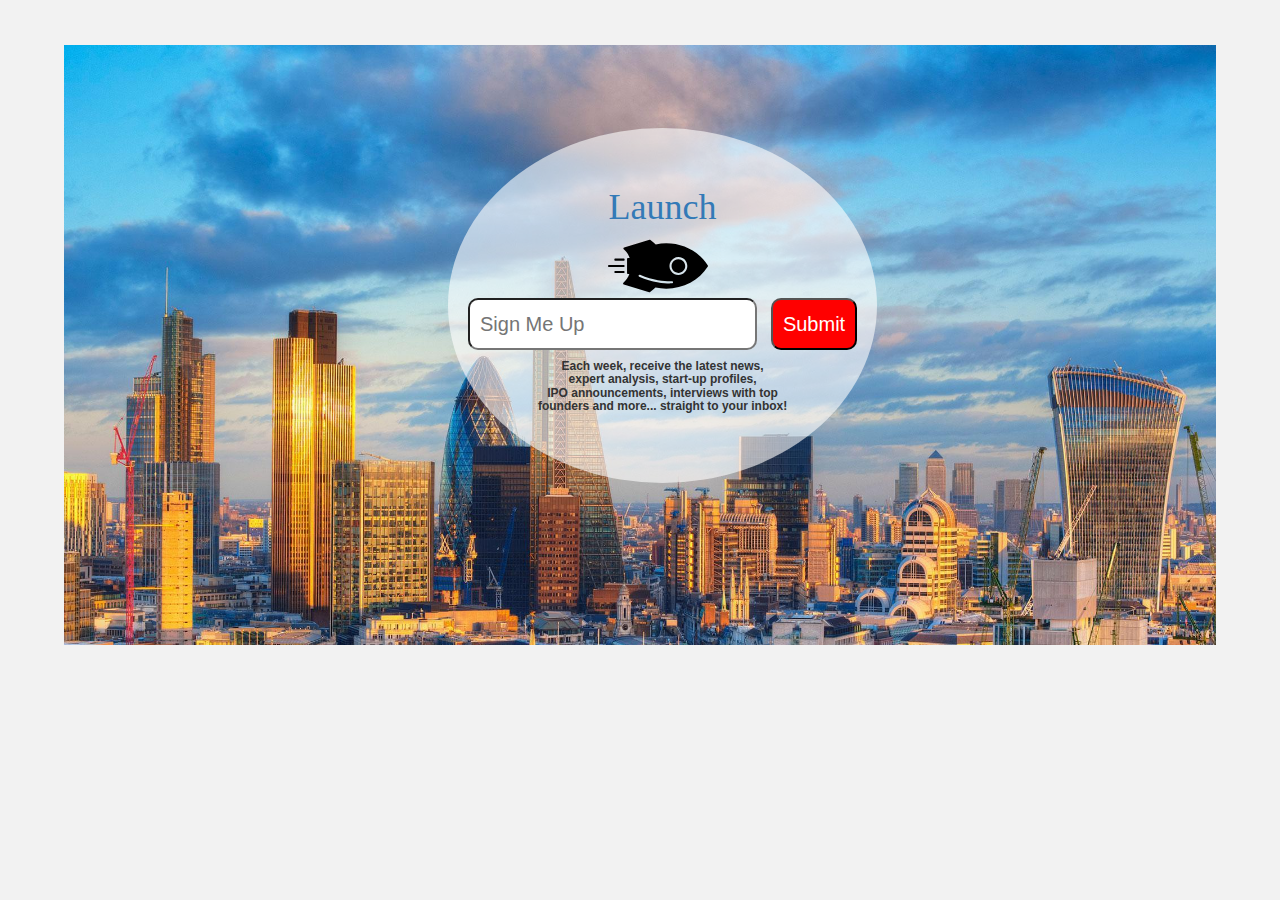
==== commit 07d4baa6: "Update index.html" ====
--- a/index.html
+++ b/index.html
@@ -3,11 +3,11 @@
    <head>
 	<link href='bootstrap.css' rel='stylesheet'>
 	<link rel="stylesheet" href="homepagestyle.css">
-
-      <script src="buttons.js"></script>
+	<script src="https://ajax.googleapis.com/ajax/libs/jquery/3.3.1/jquery.min.js"></script>
+	
+     
       <title>Homepage</title>
 	   
-	  <body style="background-image:url('media/homepage.jpg')">
 
 
    
@@ -28,12 +28,9 @@
 </div>
 
  <center>
-	   <a href="index2.html"><h1>Launch</h1></a>
-	 <br>
-	 <br>
-	 <br>
-	   
-
+	   <a class="launch" id="launch" href="index2.html"><h1>Launch</h1></a>
+	<img id="logo" style="position:absolute;transform: rotate(90deg); border:none; margin-left:-15%; margin-top:-5%;" src="media/28356.svg" height="100px" width="100px" class="centered"/>
+	   <br><br><br>
 		<input type="email" placeholder="Sign Me Up"<br>
 		<input type="submit"><br>
 		<p>
@@ -60,6 +57,17 @@
 
   }, false);
 
+
+
+ $(document).ready(function(){
+ $("#launch").click( function(){
+  $("#logo").animate( { left: "+=800" }, 2000, function(){
+    document.location = $("#launch").attr('href');  
+  });
+  return false;
+ });
+});
+
 </script>
 	
 	
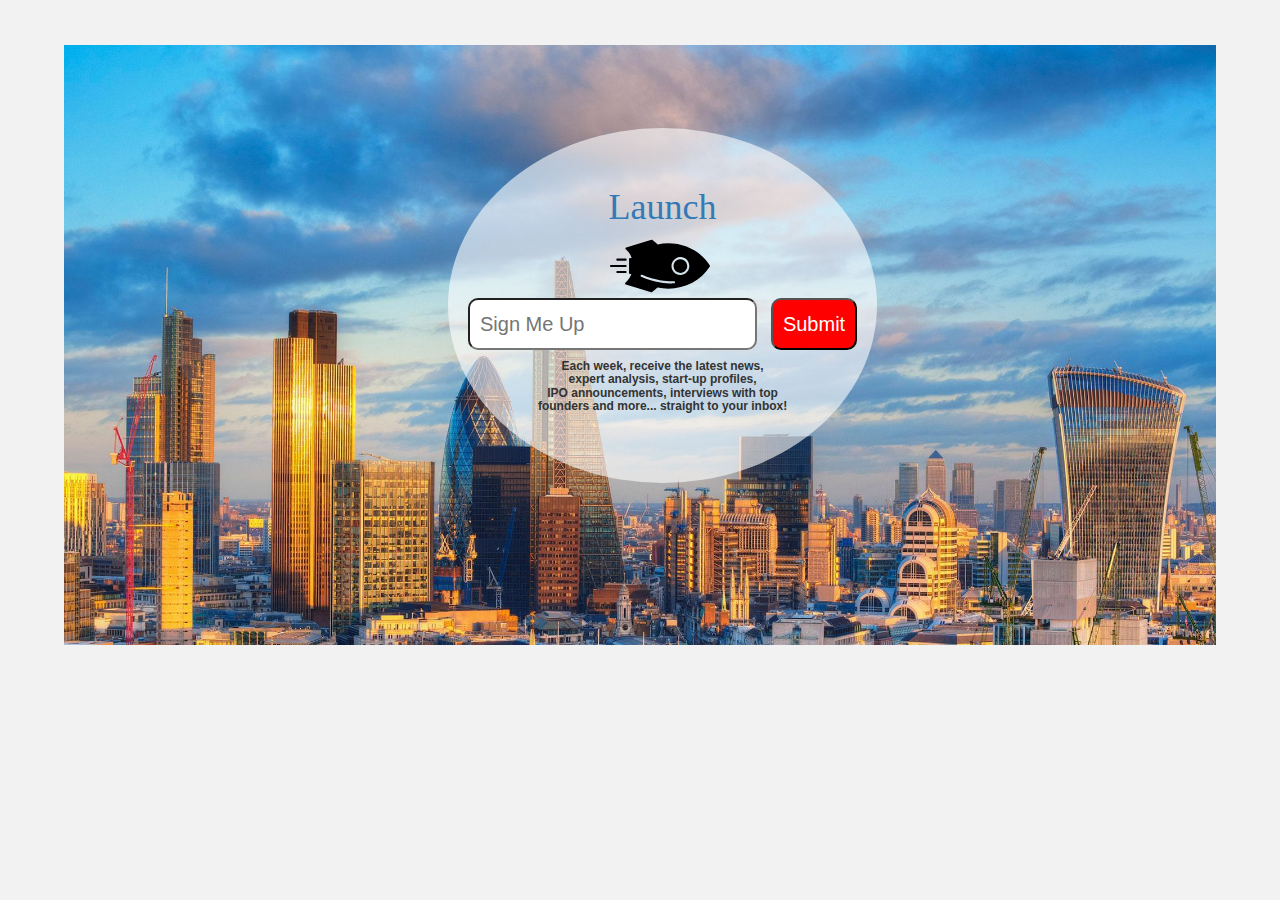
==== commit 2c2eed7b: "Update index.html" ====
--- a/index.html
+++ b/index.html
@@ -28,8 +28,8 @@
 </div>
 
  <center>
-	   <a class="launch" id="launch" href="index2.html"><h1>Launch</h1></a>
-	<img id="logo" style="position:absolute;transform: rotate(90deg); border:none; margin-left:-15%; margin-top:-5%;" src="media/28356.svg" height="100px" width="100px" class="centered"/>
+	   <a class="launch" id="launch" href="map_of_the_world2.html"><h1>Launch</h1>
+	<img id="logo" style="position:absolute;transform: rotate(90deg); border:none; margin-left:-10%; margin-top:-5%;" src="media/28356.svg" height="100px" width="100px" class="centered"/></a>
 	   <br><br><br>
 		<input type="email" placeholder="Sign Me Up"<br>
 		<input type="submit"><br>
@@ -61,7 +61,7 @@
 
  $(document).ready(function(){
  $("#launch").click( function(){
-  $("#logo").animate( { left: "+=800" }, 2000, function(){
+  $("#logo").animate( { left: "+=1000" }, 2000, function(){
     document.location = $("#launch").attr('href');  
   });
   return false;
